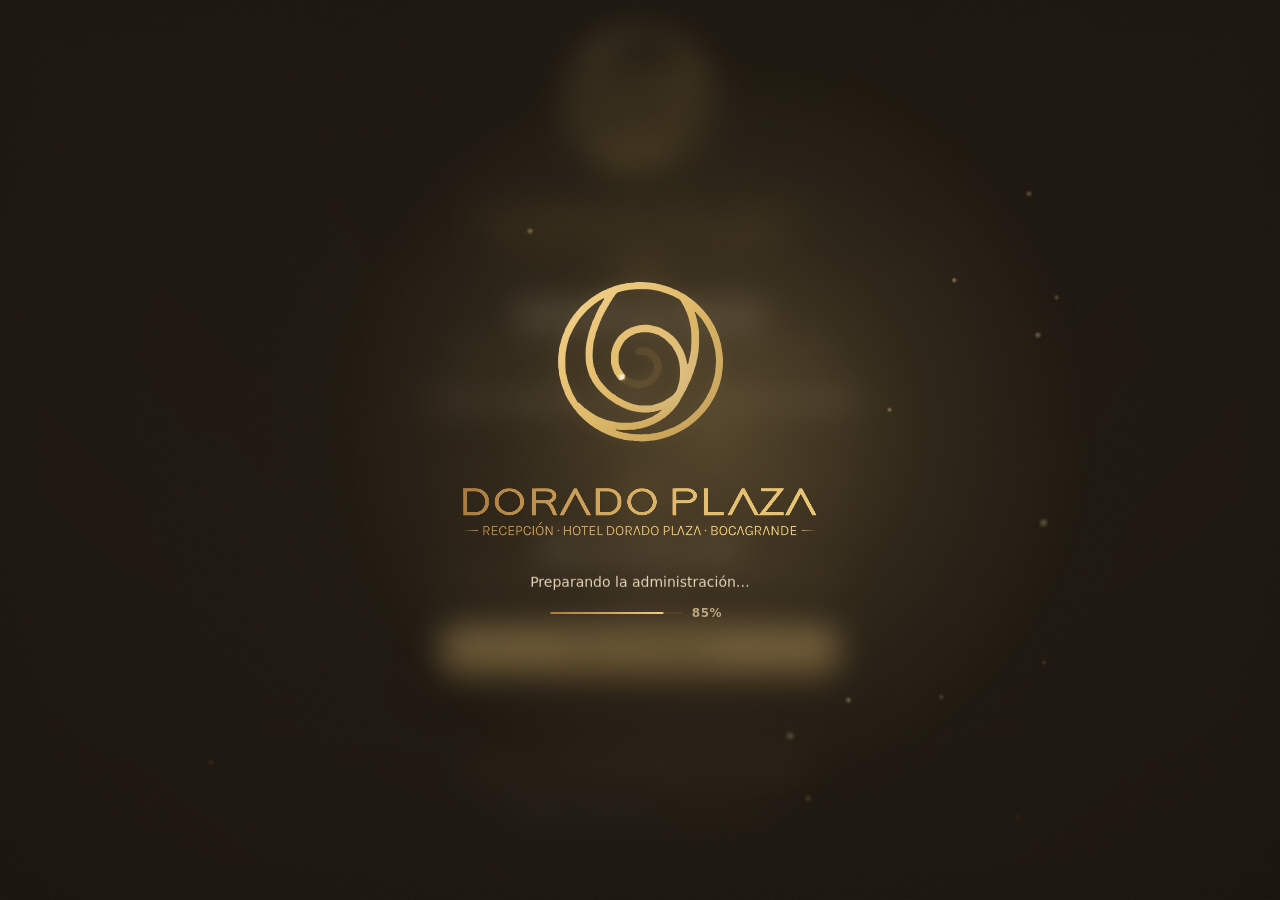
==== sitio/admin/index.html @ 6a0c52fe "v1.21: Administración en página aparte (/admin) y «por día» en el Historial y en «Quién hizo qué» Co" ====
<!DOCTYPE html>
<!-- =====================================================================
     EDITADOR DE RESERVAS DP · ADMINISTRACIÓN (v1.21)
     admin/index.html — página aparte SOLO para el administrador:
     https://editador-reservas-doradoplaza-bg.pages.dev/admin

     Qué es (JX, 21 nov 2026): «ese acceso admin (solo el mío) agregarlo
     mejor aparte de la web como …/admin… solamente esta partecita y más
     nada… una web index aparte, carpeta admin y todo». Aquí quedó lo que
     antes era la sección «Administración» de la web principal:
       · Usuarios (crear, nombre, contraseña nueva, ver contraseña,
         permisos, activar / desactivar).
       · Quién hizo qué, POR DÍA (v1.21): hoy abierto; los días anteriores
         cerrados con «Historial del sábado 21/11/2026».
     Usa la MISMA nube (/api/…) y la MISMA sesión que la web principal
     (si ya entraste allá, aquí entras solo; y al revés). Mismo diseño:
     ../css/estilos.css. Lo que se mueve: admin.js (en esta carpeta).

     Las rutas son «../css», «../img», «../admin/admin.js»: así funciona
     igual en /admin y en /admin/ (y abriendo el archivo con doble clic).
     PRIVADA A PROPÓSITO, igual que la web principal (noindex, sin SEO).
     ===================================================================== -->
<html lang="es" data-tema="claro">
<head>
  <meta charset="utf-8">
  <meta name="viewport" content="width=device-width, initial-scale=1, viewport-fit=cover">
  <title>Administración · Editador de reservas DP</title>
  <!-- privada: que ningún buscador la guarde ni la muestre -->
  <meta name="robots" content="noindex, nofollow, noarchive, nosnippet, noimageindex">
  <!-- que el enlace de esta página no viaje a otros sitios -->
  <meta name="referrer" content="no-referrer">
  <meta name="theme-color" content="#FBF8F1">
  <meta name="format-detection" content="telephone=no">
  <link rel="icon" href="../img/favicon-dorado-plaza.svg" type="image/svg+xml">
  <link rel="icon" href="../img/favicon-32.png" sizes="32x32" type="image/png">
  <link rel="apple-touch-icon" href="../img/apple-touch-icon.png">
  <link rel="preload" href="../css/fuentes/karla-regular-latin.woff2" as="font" type="font/woff2" crossorigin>
  <link rel="stylesheet" href="../css/cargador-dorado.min.css">
  <link rel="stylesheet" href="../css/estilos.css">
  <!-- tema claro/oscuro antes de pintar (el mismo de la web principal) -->
  <script src="../js/tema.js"></script>
</head>
<body>
  <!-- Pantalla de carga «Trazo de oro»: la misma de la web principal (2,5 s parejos). -->
  <script>try { window.sessionStorage.removeItem('dorado-loader:continuar'); } catch (e) { /* almacenamiento bloqueado */ }</script>
  <script src="../js/cargador-dorado.min.js" data-fondo="vidrio" data-auto="inicio" data-inicio="siempre" data-minimo="1500" data-salida="rapida"
          data-etiqueta="Administración"
          data-mensajes="Preparando la administración…|Un momento…"></script>
  <!-- el % sube parejo hasta 95 % mientras carga; admin.js lo lleva a 100 % a los 2,5 s y la pantalla se va -->
  <script>if (window.DoradoLoader) { (function (L, t0) { document.documentElement.setAttribute('data-carga', String(t0));
    L.progreso(100); L.progreso(0);   // 100 y luego 0 = el cargador reinicia su % en 0
    window.rampaCargaInicio = setInterval(function () { var p = Math.min(95, (Date.now() - t0) / 25); L.progreso(p); if (p >= 95) { clearInterval(window.rampaCargaInicio); } }, 40);
  })(window.DoradoLoader, Date.now()); }</script>

  <a class="saltar" href="#usuarios">Ir a los usuarios</a>

  <!-- ===========================================================
       ENCABEZADO: logo, versión (la MISMA de la web principal), título y botones
       (mi cuenta, tema, volver al editador). Depende de: .encabezado en estilos.css
       =========================================================== -->
  <header class="encabezado">
    <img class="encabezado__logo" src="../img/logo-dorado-plaza-recepcion-bocagrande.webp" width="1200" height="878"
         alt="Dorado Plaza · Recepción · Hotel Dorado Plaza · Bocagrande" fetchpriority="high">
    <!-- VERSIÓN (zona editable): la misma que en ../index.html. Solo el número con «v» minúscula. -->
    <p class="encabezado__version"><span class="solo-lector">Versión </span><span class="encabezado__version-num">v1.21</span></p>
    <h1 class="encabezado__titulo">Administración</h1>
    <p class="encabezado__sub">Editador de reservas DP · solo para el administrador</p>

    <div class="ajustes-rapidos">
      <button type="button" class="boton-mini cuenta-boton" id="btn-cuenta" hidden aria-haspopup="dialog">
        <svg viewBox="0 0 24 24" aria-hidden="true"><circle cx="12" cy="8.5" r="3.6" fill="none" stroke="currentColor" stroke-width="1.7"/><path d="M4.8 19.5c1.2-3.3 3.9-5 7.2-5s6 1.7 7.2 5" fill="none" stroke="currentColor" stroke-width="1.7" stroke-linecap="round"/></svg>
        <span id="cuenta-texto">Cuenta</span>
      </button>
      <button type="button" class="boton-mini" id="btn-tema" aria-label="Cambiar tema">
        <svg viewBox="0 0 24 24" aria-hidden="true"><path d="M20 14.5A8 8 0 0 1 9.5 4a8 8 0 1 0 10.5 10.5z" fill="none" stroke="currentColor" stroke-width="1.7" stroke-linejoin="round"/></svg>
        <span id="btn-tema-texto">Tema: automático</span>
      </button>
      <a class="boton-mini" href="../">
        <svg viewBox="0 0 24 24" aria-hidden="true"><path d="M14.5 6l-6 6 6 6" fill="none" stroke="currentColor" stroke-width="1.8" stroke-linecap="round" stroke-linejoin="round"/></svg>
        Volver al editador
      </a>
    </div>
  </header>

  <main id="contenido">

    <!-- ===========================================================
         ENTRAR: la misma puerta de la web principal (nombre y contraseña).
         Depende de: «Entrar y salir» en admin.js; functions/api/[[ruta]].js
         =========================================================== -->
    <section class="seccion entrar" id="entrar" aria-labelledby="entrar-titulo" hidden>
      <form class="tarjeta entrar__caja" id="form-entrar" novalidate>
        <span class="entrar__icono" aria-hidden="true"><svg viewBox="0 0 24 24"><rect x="5" y="10.5" width="14" height="9.5" rx="2" fill="none" stroke="currentColor" stroke-width="1.6"/><path d="M8.2 10.5V8a3.8 3.8 0 0 1 7.6 0v2.5" fill="none" stroke="currentColor" stroke-width="1.6" stroke-linecap="round"/><path d="M12 14.2v2.4" fill="none" stroke="currentColor" stroke-width="1.6" stroke-linecap="round"/></svg></span>
        <h2 class="entrar__titulo" id="entrar-titulo">Entrar</h2>
        <p class="nota entrar__sub" id="entrar-sub">Solo para el administrador.</p>
        <p class="aviso-caja" id="entrar-primera" hidden>Primera vez: escribe tu <strong>nombre y apellido</strong> y la <strong>clave inicial</strong> que pusiste en Cloudflare. Quedarás como <strong>administrador</strong> y luego pondrás tu propia contraseña.</p>
        <label class="campo" for="e-usuario">
          <span class="campo__etiqueta">Nombre y apellido</span>
          <input type="text" id="e-usuario" autocomplete="username" autocapitalize="words" spellcheck="false" maxlength="40" placeholder="Ej.: Jampier Estrada" required>
        </label>
        <div class="campo">
          <label class="campo__etiqueta" for="e-clave">Contraseña</label>
          <span class="campo-clave">
            <input type="password" id="e-clave" autocomplete="current-password" maxlength="100" required>
            <button type="button" class="campo-clave__ojo" data-ojo="e-clave" aria-label="Mostrar la contraseña" aria-pressed="false">
              <svg viewBox="0 0 24 24" aria-hidden="true"><path d="M2.5 12S6 5.5 12 5.5 21.5 12 21.5 12 18 18.5 12 18.5 2.5 12 2.5 12z" fill="none" stroke="currentColor" stroke-width="1.6" stroke-linejoin="round"/><circle cx="12" cy="12" r="3" fill="none" stroke="currentColor" stroke-width="1.6"/></svg>
            </button>
          </span>
        </div>
        <p class="nota entrar__mayus" id="e-mayus" hidden>Ojo: tienes las MAYÚSCULAS activadas.</p>
        <p class="campo__error" id="e-error" role="alert" hidden></p>
        <button type="submit" class="boton boton--primario entrar__boton" id="e-entrar">Entrar</button>
        <details class="entrar__ayuda">
          <summary>¿Olvidaste tu contraseña?</summary>
          <p>Usa el rescate de Cloudflare (<strong>RESCATE_ADMIN</strong> y <strong>CLAVE_INICIAL</strong>): los pasos están en el README.</p>
        </details>
        <p class="entrar__volver"><a class="enlace" href="../">Volver al editador</a></p>
      </form>
    </section>

    <!-- SOLO EL ADMINISTRADOR: alguien de recepción (o la Líder) abrió /admin con su sesión. Nada de esta página se le muestra. -->
    <section class="seccion entrar" id="sin-acceso" aria-labelledby="sin-acceso-titulo" hidden>
      <div class="tarjeta entrar__caja">
        <span class="entrar__icono" aria-hidden="true"><svg viewBox="0 0 24 24"><rect x="5" y="10.5" width="14" height="9.5" rx="2" fill="none" stroke="currentColor" stroke-width="1.6"/><path d="M8.2 10.5V8a3.8 3.8 0 0 1 7.6 0v2.5" fill="none" stroke="currentColor" stroke-width="1.6" stroke-linecap="round"/></svg></span>
        <h2 class="entrar__titulo" id="sin-acceso-titulo">Solo para el administrador</h2>
        <p class="nota sin-acceso__texto" id="sin-acceso-texto">Esta parte es solo para el administrador.</p>
        <div class="sin-acceso__botones">
          <a class="boton boton--primario" href="../">Ir al editador</a>
          <button type="button" class="boton boton--secundario" id="btn-salir-sin-acceso">Salir de este equipo</button>
        </div>
      </div>
    </section>

    <!-- SIN NUBE: la administración solo funciona en la dirección publicada (ahí está la base de datos). -->
    <section class="seccion entrar" id="sin-nube" aria-labelledby="sin-nube-titulo" hidden>
      <div class="tarjeta entrar__caja">
        <span class="entrar__icono" aria-hidden="true"><svg viewBox="0 0 24 24"><path d="M7 18.5h10.5a4 4 0 0 0 .6-7.95A5.5 5.5 0 0 0 7.6 9.1 4.7 4.7 0 0 0 7 18.5z" fill="none" stroke="currentColor" stroke-width="1.6" stroke-linejoin="round"/></svg></span>
        <h2 class="entrar__titulo" id="sin-nube-titulo">Aquí no hay nube</h2>
        <p class="nota sin-acceso__texto" id="sin-nube-texto">La administración funciona en la dirección publicada del editador.</p>
        <div class="sin-acceso__botones">
          <a class="boton boton--primario" href="../">Volver al editador</a>
        </div>
      </div>
    </section>

    <!-- ===========================================================
         USUARIOS (solo el admin): crear, nombre, ver contraseña, contraseña nueva,
         permisos (Recepción / Líder de Recepción / Administrador), activar y desactivar.
         Depende de: «Usuarios» en admin.js; /api/usuarios
         =========================================================== -->
    <section class="seccion" id="usuarios" aria-labelledby="usuarios-titulo" hidden>
      <h2 class="seccion__titulo" id="usuarios-titulo">Usuarios</h2>
      <div class="tarjeta admin__bloque">
        <div class="admin__cabeza">
          <h3 class="subtitulo">Usuarios de recepción</h3>
          <button type="button" class="boton boton--secundario boton--chico" id="btn-nuevo-usuario">+ Nuevo usuario</button>
        </div>
        <p class="nota">Cada uno entra con su nombre y apellido. Si alguien se va, desactívalo: no podrá entrar y lo demás sigue igual.</p>
        <ul class="usuarios" id="lista-usuarios"></ul>
      </div>
    </section>

    <!-- ===========================================================
         QUIÉN HIZO QUÉ, POR DÍA (v1.21, solo el admin): un bloque por día con actividad.
         Hoy (o el día más reciente) abierto; los demás cerrados («Historial del viernes 20/11/2026»)
         y al tocarlos se abren (lo de ese día se trae de la nube en ese momento).
         Depende de: «Quién hizo qué» en admin.js; .dias / .dia en estilos.css; /api/actividad/dias y /dia/…
         =========================================================== -->
    <section class="seccion" id="actividad" aria-labelledby="actividad-titulo" hidden>
      <h2 class="seccion__titulo" id="actividad-titulo">Quién hizo qué</h2>
      <div class="actividad-cabeza">
        <p class="nota" id="actividad-nota">Entradas, Excel subidos, correcciones, impresiones y PDF de los últimos 30 días.</p>
        <button type="button" class="boton boton--secundario boton--chico" id="btn-actualizar-actividad">Actualizar</button>
      </div>
      <p class="nota" id="actividad-vacia" hidden>Todavía no hay actividad.</p>
      <div class="dias" id="actividad-dias"></div>
    </section>
  </main>

  <!-- PIE: el mismo de la web principal (crédito con el formato exacto de JX). -->
  <footer class="pie">
    <p class="pie__nota">Herramienta interna de recepción. Lo de la nube se borra solo a los 30 días (los usuarios no se borran).</p>
    <p class="footer-dev">
      <span class="footer-dev-txt">Diseño y desarrollo:</span>
      <span class="footer-dev-jx">JX</span>
      <span class="footer-dev-co">Enterprise</span>
    </p>
  </footer>

  <!-- ===========================================================
       DIÁLOGO: MI CUENTA (quién entró, cambiar mi contraseña, salir).
       La primera vez del admin (entró con la CLAVE_INICIAL) se abre sola y le pide poner la suya.
       =========================================================== -->
  <dialog class="dialogo" id="dlg-cuenta" aria-labelledby="cuenta-titulo">
    <div class="dialogo__caja">
      <h2 class="dialogo__titulo" id="cuenta-titulo" tabindex="-1">Mi cuenta</h2>
      <p class="nota" id="cuenta-quien"></p>
      <form class="cuenta__clave" id="form-clave" novalidate>
        <h3 class="subtitulo" id="clave-titulo">Cambiar mi contraseña</h3>
        <p class="aviso-caja" id="clave-obligada" hidden>Es tu primera entrada como administrador: pon tu propia contraseña para seguir. Desde ahora la CLAVE_INICIAL ya no sirve para entrar.</p>
        <label class="campo" for="c-actual">
          <span class="campo__etiqueta">Contraseña actual</span>
          <input type="password" id="c-actual" autocomplete="current-password" maxlength="100">
        </label>
        <div class="campo">
          <label class="campo__etiqueta" for="c-nueva">Contraseña nueva <small class="nota">(8 o más letras o números)</small></label>
          <span class="campo-clave">
            <input type="password" id="c-nueva" autocomplete="new-password" maxlength="100">
            <button type="button" class="campo-clave__ojo" data-ojo="c-nueva" aria-label="Mostrar la contraseña" aria-pressed="false">
              <svg viewBox="0 0 24 24" aria-hidden="true"><path d="M2.5 12S6 5.5 12 5.5 21.5 12 21.5 12 18 18.5 12 18.5 2.5 12 2.5 12z" fill="none" stroke="currentColor" stroke-width="1.6" stroke-linejoin="round"/><circle cx="12" cy="12" r="3" fill="none" stroke="currentColor" stroke-width="1.6"/></svg>
            </button>
          </span>
        </div>
        <p class="campo__error" id="c-error" role="alert" hidden></p>
        <button type="submit" class="boton boton--secundario cuenta__boton" id="btn-cambiar-clave">Cambiar contraseña</button>
      </form>
      <div class="dialogo__extra" id="cuenta-extra">
        <button type="button" class="enlace" id="btn-cerrar-cuenta">Cerrar</button>
        <button type="button" class="enlace enlace--peligro" id="btn-salir">Salir de este equipo</button>
      </div>
    </div>
  </dialog>

  <!-- DIÁLOGO: USUARIO NUEVO, NOMBRE, PERMISOS O CONTRASEÑA NUEVA -->
  <dialog class="dialogo" id="dlg-usuario" aria-labelledby="u-titulo">
    <form class="dialogo__caja" id="form-usuario" novalidate>
      <h2 class="dialogo__titulo" id="u-titulo" tabindex="-1">Nuevo usuario</h2>
      <p class="nota dialogo__origen" id="u-ayuda">La persona entra con su nombre y apellido y la contraseña que escribas aquí. Entrégasela en persona.</p>
      <div id="u-datos">
        <label class="campo" for="u-nombre">
          <span class="campo__etiqueta">Nombre y apellido <small class="nota">(con esto entra y así sale en la hoja)</small></span>
          <input type="text" id="u-nombre" maxlength="40" autocomplete="off" autocapitalize="words" placeholder="Ej.: Jampier Estrada">
        </label>
        <label class="campo" for="u-rol">
          <span class="campo__etiqueta">Permisos</span>
          <span class="selector"><select id="u-rol">
            <option value="recepcion">Recepción (sube, corrige, imprime; ve solo lo suyo)</option>
            <option value="lider">Líder de Recepción (además ve los listados de todos)</option>
            <option value="admin">Administrador (todo: usuarios, «Quién hizo qué», borrar y ajustes)</option>
          </select></span>
        </label>
      </div>
      <div class="campo">
        <label class="campo__etiqueta" for="u-clave">Contraseña <small class="nota">(8 o más letras o números; la escribes tú)</small></label>
        <span class="campo-clave">
          <input type="text" id="u-clave" maxlength="100" autocomplete="off" spellcheck="false" placeholder="Escribe la contraseña">
          <button type="button" class="campo-clave__ojo campo-clave__azar" id="u-azar" aria-label="Inventar una contraseña al azar">
            <svg viewBox="0 0 24 24" aria-hidden="true"><path d="M4 7h11M4 17h11M15 4l3 3-3 3M15 14l3 3-3 3" fill="none" stroke="currentColor" stroke-width="1.6" stroke-linecap="round" stroke-linejoin="round"/></svg>
          </button>
        </span>
      </div>
      <p class="campo__error" id="u-error" role="alert" hidden></p>
      <div class="dialogo__botones">
        <button type="submit" class="boton boton--primario" id="u-guardar">Crear usuario</button>
        <button type="button" class="boton boton--secundario" id="u-cancelar">Cancelar</button>
      </div>
    </form>
  </dialog>

  <!-- VENTANITA «VER CONTRASEÑA» (v1.20): primero pide TU contraseña; luego la muestra la ventanita de resultado (que no se cierra sola). -->
  <dialog class="dialogo" id="dlg-ver" aria-labelledby="ver-titulo" aria-describedby="ver-ayuda">
    <form class="dialogo__caja" id="form-ver" novalidate>
      <h2 class="dialogo__titulo" id="ver-titulo">Ver contraseña</h2>
      <p class="nota dialogo__origen" id="ver-ayuda">Escribe tu contraseña para verla.</p>
      <div class="campo">
        <label class="campo__etiqueta" for="v-clave">Tu contraseña</label>
        <span class="campo-clave">
          <input type="password" id="v-clave" autocomplete="current-password" maxlength="100">
          <button type="button" class="campo-clave__ojo" data-ojo="v-clave" aria-label="Mostrar la contraseña" aria-pressed="false">
            <svg viewBox="0 0 24 24" aria-hidden="true"><path d="M2.5 12S6 5.5 12 5.5 21.5 12 21.5 12 18 18.5 12 18.5 2.5 12 2.5 12z" fill="none" stroke="currentColor" stroke-width="1.6" stroke-linejoin="round"/><circle cx="12" cy="12" r="3" fill="none" stroke="currentColor" stroke-width="1.6"/></svg>
          </button>
        </span>
      </div>
      <p class="campo__error" id="v-error" role="alert" hidden></p>
      <div class="dialogo__botones">
        <button type="submit" class="boton boton--primario" id="v-si">Ver</button>
        <button type="button" class="boton boton--secundario" id="v-no">Cancelar</button>
      </div>
    </form>
  </dialog>

  <!-- VENTANITA DE PREGUNTA (basurita roja / puerta): desactivar un usuario y salir. Igual a la de la web principal. -->
  <dialog class="dialogo resultado" id="dlg-pregunta" data-tipo="eliminar" aria-labelledby="preg-titulo" aria-describedby="preg-texto">
    <div class="dialogo__caja resultado__caja">
      <svg class="resultado__icono" viewBox="0 0 52 52" aria-hidden="true">
        <circle class="resultado__fondo" cx="26" cy="26" r="24"/>
        <circle class="resultado__circulo" cx="26" cy="26" r="24" fill="none"/>
        <path class="pregunta__basura" d="M16 19.5h20M23.5 24v8M28.5 24v8M18.5 19.5l1.4 14.5h12.2l1.4-14.5M22 19.5v-3.5h8v3.5"/>
        <path class="pregunta__puerta" d="M25 16.5h-7.5v19H25M28.5 20.5l5.5 5.5-5.5 5.5M34 26H22.5"/>
      </svg>
      <h2 class="dialogo__titulo resultado__titulo" id="preg-titulo">¿Eliminar?</h2>
      <p class="dialogo__texto resultado__texto" id="preg-texto"></p>
      <div class="dialogo__botones">
        <button type="button" class="boton boton--peligro" id="preg-si">Sí, eliminar</button>
        <button type="button" class="boton boton--secundario" id="preg-no">Cancelar</button>
      </div>
    </div>
  </dialog>

  <!-- VENTANITA «¿SIGUES AHÍ?»: 1 minuto antes de cerrar la sesión por 30 min sin usar (igual a la web principal). -->
  <dialog class="dialogo resultado" id="dlg-sigues" data-tipo="salir" aria-labelledby="sig-titulo" aria-describedby="sig-texto">
    <div class="dialogo__caja resultado__caja">
      <svg class="resultado__icono" viewBox="0 0 52 52" aria-hidden="true">
        <circle class="resultado__fondo" cx="26" cy="26" r="24"/>
        <circle class="resultado__circulo" cx="26" cy="26" r="24" fill="none"/>
        <path class="pregunta__puerta" d="M25 16.5h-7.5v19H25M28.5 20.5l5.5 5.5-5.5 5.5M34 26H22.5"/>
      </svg>
      <h2 class="dialogo__titulo resultado__titulo" id="sig-titulo">¿Sigues ahí?</h2>
      <p class="dialogo__texto resultado__texto" id="sig-texto">Por seguridad, tu sesión se cierra sola en <strong id="sig-seg">60</strong> segundos si no tocas nada.</p>
      <div class="dialogo__botones">
        <button type="button" class="boton boton--primario" id="sig-si">Sí, sigo aquí</button>
        <button type="button" class="boton boton--secundario" id="sig-salir">Salir ahora</button>
      </div>
    </div>
  </dialog>

  <!-- VENTANITA DE RESULTADO (✓ verde, ✗ roja o puerta dorada). Igual a la de la web principal. -->
  <dialog class="dialogo resultado" id="dlg-resultado" data-tipo="ok" aria-labelledby="res-titulo" aria-describedby="res-texto">
    <div class="dialogo__caja resultado__caja">
      <svg class="resultado__icono" viewBox="0 0 52 52" aria-hidden="true">
        <circle class="resultado__fondo" cx="26" cy="26" r="24"/>
        <circle class="resultado__circulo" cx="26" cy="26" r="24" fill="none"/>
        <path class="resultado__ok" fill="none" d="M15.5 27.2l7 7L37 19.5"/>
        <path class="resultado__x" fill="none" d="M18.5 18.5l15 15M33.5 18.5l-15 15"/>
        <path class="pregunta__puerta" d="M25 16.5h-7.5v19H25M28.5 20.5l5.5 5.5-5.5 5.5M34 26H22.5"/>
      </svg>
      <h2 class="dialogo__titulo resultado__titulo" id="res-titulo">¡Listo!</h2>
      <p class="dialogo__texto resultado__texto" id="res-texto"></p>
      <div class="dialogo__botones">
        <button type="button" class="boton boton--primario" id="res-ok">Entendido</button>
      </div>
    </div>
  </dialog>

  <!-- DIÁLOGO: CONFIRMAR (activar otra vez a un usuario: no borra nada). -->
  <dialog class="dialogo" id="dlg-confirmar" aria-labelledby="conf-texto">
    <div class="dialogo__caja">
      <p class="dialogo__texto" id="conf-texto"></p>
      <div class="dialogo__botones">
        <button type="button" class="boton boton--primario" id="conf-si">Sí</button>
        <button type="button" class="boton boton--secundario" id="conf-no">Cancelar</button>
      </div>
    </div>
  </dialog>

  <!-- Aviso flotante y «Deshacer» (10 s después de desactivar a alguien) -->
  <div class="aviso" id="aviso" role="status" aria-live="polite" hidden></div>
  <div class="aviso aviso--deshacer" id="deshacer" hidden>
    <span id="deshacer-texto" role="status" aria-live="polite"></span>
    <button type="button" class="aviso__boton" id="deshacer-btn">Deshacer</button>
  </div>

  <script src="../admin/admin.js" defer></script>
</body>
</html>
---- sitio/css/cargador-dorado.min.css ----
/*!
 * ==================================================================
 *  DORADO PLAZA · Pantalla de carga «Trazo de oro» · v2.1
 *  Estilos del cargador · Manual de turnos · Recepción · Hotel Dorado Plaza Bocagrande.
 *  Todo va con el prefijo .dpl- para no chocar con otros estilos.
 *  v2.1: fondo de «vidrio esmerilado» (.dpl--vidrio): la página se ve
 *  detrás, desenfocada, con un velo marfil muy suave.
 * ==================================================================
 */.dpl{--dpl-marfil:#FBF8F1;--dpl-marfil-borde:#F1E9D8;--dpl-oro:#D9B266;--dpl-oro-claro:#EFCB80;--dpl-bronce:#A87B3F;--dpl-texto:#6B5228;--dpl-texto-suave:#8A6D3B;--dpl-s:clamp(132px, 9vmin + 96px, 184px);--dpl-grano:url("data:image/svg+xml,%3Csvg xmlns='http://www.w3.org/2000/svg' width='180' height='180'%3E%3Cfilter id='g'%3E%3CfeTurbulence type='fractalNoise' baseFrequency='.8' numOctaves='2' stitchTiles='stitch'/%3E%3CfeColorMatrix values='0 0 0 0 .5 0 0 0 0 .4 0 0 0 0 .25 0 0 0 .075 0'/%3E%3C/filter%3E%3Crect width='100%25' height='100%25' filter='url(%23g)'/%3E%3C/svg%3E")}.dpl{position:fixed;inset:0;z-index:2147483000;display:grid;place-items:center;overflow:hidden;font-family:system-ui,-apple-system,"Segoe UI",Roboto,"Helvetica Neue",Arial,sans-serif;color:var(--dpl-texto);-webkit-font-smoothing:antialiased;-webkit-tap-highlight-color:transparent;-webkit-user-select:none;user-select:none;cursor:progress;pointer-events:auto;contain:layout paint style}.dpl[hidden]{display:none!important}.dpl,.dpl *{line-height:1.4;letter-spacing:normal;text-transform:none;text-shadow:none}.dpl p{margin:0;padding:0}.dpl .dpl-emblema>.dpl-ondas,.dpl .dpl-emblema>svg,.dpl svg.dpl-marca{overflow:visible}.dpl.dpl--saliendo{pointer-events:none;cursor:auto}.dpl *,.dpl ::after,.dpl ::before{box-sizing:border-box}.dpl-panel{position:absolute;top:0;bottom:0;width:calc(50% + 1px);will-change:transform}.dpl-panel--izq{left:0;background:var(--dpl-grano) 0 0/180px 180px,radial-gradient(130vmax 110vmax at calc(100% - 1px) 50%,var(--dpl-marfil) 0,#f8f3e8 42%,var(--dpl-marfil-borde) 100%)}.dpl-panel--der{right:0;background:var(--dpl-grano) 0 0/180px 180px,radial-gradient(130vmax 110vmax at 1px 50%,var(--dpl-marfil) 0,#f8f3e8 42%,var(--dpl-marfil-borde) 100%)}.dpl-panel::after{content:"";position:absolute;top:0;bottom:0;width:1px;background:linear-gradient(180deg,rgba(201,161,90,0) 0,rgba(201,161,90,.85) 50%,rgba(201,161,90,0) 100%);opacity:var(--dpl-hilo, 0)}.dpl-panel--izq::after{right:1px}.dpl-panel--der::after{left:0}.dpl-vidrio{position:absolute;inset:0;display:none;background:var(--dpl-grano) 0 0/180px 180px,radial-gradient(120vmax 100vmax at 50% 46%,rgba(251,248,241,.95) 0,rgba(248,243,232,.96) 48%,rgba(241,233,216,.97) 100%);will-change:opacity}.dpl.dpl--vidrio{contain:none}.dpl--vidrio .dpl-panel{display:none}.dpl--vidrio .dpl-vidrio{display:block}@supports ((-webkit-backdrop-filter:blur(1px)) or (backdrop-filter:blur(1px))){.dpl--vidrio .dpl-vidrio{background:var(--dpl-grano) 0 0/180px 180px,radial-gradient(120vmax 100vmax at 50% 46%,rgba(251,248,241,.52) 0,rgba(248,243,232,.58) 48%,rgba(241,233,216,.68) 100%);-webkit-backdrop-filter:blur(16px) saturate(1.12);backdrop-filter:blur(16px) saturate(1.12)}}.dpl-luz{position:absolute;left:0;top:0;width:86vmin;height:86vmin;margin:-43vmin 0 0 -43vmin;border-radius:50%;background:radial-gradient(closest-side,rgba(233,196,118,.26),rgba(233,196,118,.08) 55%,rgba(233,196,118,0));pointer-events:none;will-change:transform,opacity}.dpl-polvo{position:absolute;inset:0;pointer-events:none}.dpl-polvo span{position:absolute;left:0;top:0;width:9px;height:9px;margin:-4.5px 0 0 -4.5px;border-radius:50%;background:radial-gradient(circle closest-side,rgba(255,244,212,.95) 0,rgba(233,196,120,.7) 34%,rgba(233,196,120,0) 100%);opacity:0;will-change:transform,opacity}.dpl-contenido{position:relative;display:flex;flex-direction:column;align-items:center;padding:24px 16px;will-change:transform,opacity}.dpl-emblema{position:relative;width:var(--dpl-s);aspect-ratio:183/177}.dpl .dpl-emblema>.dpl-ondas,.dpl .dpl-emblema>svg{position:absolute;inset:0;width:100%;height:100%;overflow:visible}.dpl-resplandor{filter:blur(calc(var(--dpl-s) * .045));opacity:0;will-change:opacity}.dpl-ondas span{position:absolute;left:50%;top:50%;width:104%;height:104%;margin:-52% 0 0 -52%;border-radius:50%;border:1px solid rgba(201,161,90,.55);opacity:0;will-change:transform,opacity}.dpl .dpl-marca{display:block;width:max(calc(var(--dpl-s) * 2.02),min(340px,calc(100vw - 40px)));max-width:calc(100vw - 32px);height:auto;margin-top:calc(var(--dpl-s) * .22);overflow:visible}.dpl-l{will-change:transform,opacity}.dpl-linea{transform-box:fill-box}.dpl-linea--izq{transform-origin:100% 50%}.dpl-linea--der{transform-origin:0% 50%}.dpl-estado{display:flex;flex-direction:column;align-items:center;margin-top:calc(var(--dpl-s) * .2);min-height:52px}.dpl-mensaje{position:relative;width:min(86vw,420px);height:22px;margin:0;font-size:14px;line-height:22px;font-weight:500;letter-spacing:.015em;text-align:center}.dpl-mensaje span{position:absolute;left:0;right:0;top:0;white-space:nowrap;overflow:hidden;text-overflow:ellipsis;opacity:0;will-change:transform,opacity}.dpl-progreso{display:flex;align-items:center;gap:10px;margin-top:10px;opacity:0;will-change:opacity}.dpl-barra{position:relative;width:132px;height:2px;border-radius:2px;background:rgba(168,123,63,.16);overflow:hidden}.dpl-barra i{position:absolute;inset:0;border-radius:2px;background:linear-gradient(90deg,var(--dpl-bronce),var(--dpl-oro-claro));transform-origin:0 50%;transform:scaleX(0);will-change:transform}.dpl-pct{min-width:3.2em;font-size:12px;font-weight:600;letter-spacing:.04em;font-variant-numeric:tabular-nums;color:var(--dpl-texto-suave);text-align:left}.dpl-sr{position:absolute!important;width:1px;height:1px;padding:0;margin:-1px;overflow:hidden;clip:rect(0 0 0 0);white-space:nowrap;border:0}@media (max-width:480px){.dpl-mensaje{font-size:13px}.dpl-barra{width:112px}}@media (prefers-reduced-motion:reduce){.dpl-luz,.dpl-ondas,.dpl-polvo{display:none}}@media print{.dpl{display:none!important}}
---- sitio/css/estilos.css ----
/* =====================================================================
 *  LISTADO DE RESERVAS DP · RECEPCIÓN · HOTEL DORADO PLAZA BOCAGRANDE
 *  estilos.css — diseño de la página (el mismo sistema del Manual de
 *  turnos y del Web Check-in de Dorado Plaza: marfil, oro y bronce) +
 *  modo noche (oscuro cálido) + lo que sale por la impresora.
 *
 *  Primero el celular (desde 320 px) y luego tableta, computador y TV.
 *  Los colores salen SIEMPRE de las variables de la sección 1: no meter
 *  colores sueltos en el resto del archivo (así el modo noche funciona solo).
 *  Excepción: la HOJA (vista previa e impresión) siempre es papel blanco;
 *  sus colores están en js/hoja.js.
 *
 *  Índice: 1 variables, temas y letras · 2 base · 3 encabezado y ajustes ·
 *  4 secciones y tarjetas · 5 campos · 6 botones · 7 subir el Excel ·
 *  8 resumen, avisos y novedades · 9 lista de reservas · 10 hoja (vista
 *  previa) · 11 historial · 11b por día (v1.21) · 12 pie y crédito · 13 barra de acciones ·
 *  14 diálogos y aviso · 14b nube: entrar, cuenta y administración (v1.3; desde v1.21 en /admin) ·
 *  15 pantalla de carga en modo noche ·
 *  16 pantallas grandes · 17 accesibilidad y movimiento reducido ·
 *  18 IMPRESIÓN (solo sale la hoja)
 * ===================================================================== */

/* ---------- 1. Variables, temas y letras ----------
   Tema claro = el del check-in. Tema oscuro = «modo noche»
   (lo pone js/tema.js antes de pintar). */
:root {
  --fondo: #FBF8F1;
  --fondo-2: #F6EFE1;
  --fondo-borde: #F1E9D8;
  --superficie: #FFFDF8;          /* tarjetas */
  --superficie-2: #FBF6EA;        /* recuadros dentro de tarjetas */
  --campo: #FFFFFF;               /* fondo de los campos */
  --linea: #EFE4CD;
  --linea-2: #DCC9A3;
  --oro: #D9B266;
  --oro-claro: #EFCB80;
  --oro-palido: #F8EDD3;
  --bronce: #A87B3F;
  --texto: #6B5228;               /* textos generales (contraste AA) */
  --texto-fuerte: #3E2E14;        /* títulos y texto de botones dorados */
  --texto-suave: #7F6435;         /* ayudas y etiquetas pequeñas (≥ 4.5:1 sobre todos los fondos claros) */
  --tinta: #2E2414;               /* lo que escribe la persona */
  --error: #B03A2E;
  --error-fondo: #FCEEEA;
  --exito: #2F7A4A;
  --exito-fondo: #EAF5EE;
  --s-verde: #2F9E5B;             /* marcas: nueva / cambió / revisar */
  --s-amarillo: #D99A12;
  --s-rojo: #C8412F;
  --s-gris: #B4A281;
  --radio: 18px;
  --radio-campo: 12px;
  --sombra: 0 1px 2px rgba(107, 82, 40, .05), 0 10px 28px rgba(107, 82, 40, .07);
  --sombra-boton: 0 1px 0 rgba(255, 255, 255, .6) inset, 0 6px 16px rgba(168, 123, 63, .26);
  --sombra-papel: 0 2px 6px rgba(62, 46, 20, .10), 0 18px 44px rgba(62, 46, 20, .16);
  --velo-barra: rgba(251, 248, 241, .92);
  --boton-oro: linear-gradient(180deg, #F4D690 0%, #EFCB80 42%, #D9B266 100%);
  --boton-oro-borde: #C99C57;
  --karla: "Karla Dorado", "Karla", system-ui, sans-serif;
  --sistema: system-ui, -apple-system, "Segoe UI", Roboto, "Helvetica Neue", Arial, sans-serif;
  --grano: url("data:image/svg+xml,%3Csvg xmlns='http://www.w3.org/2000/svg' width='180' height='180'%3E%3Cfilter id='g'%3E%3CfeTurbulence type='fractalNoise' baseFrequency='.8' numOctaves='2' stitchTiles='stitch'/%3E%3CfeColorMatrix values='0 0 0 0 .5 0 0 0 0 .4 0 0 0 0 .25 0 0 0 .06 0'/%3E%3C/filter%3E%3Crect width='100%25' height='100%25' filter='url(%23g)'/%3E%3C/svg%3E");
  --abajo: env(safe-area-inset-bottom, 0px);
  --izq: env(safe-area-inset-left, 0px);   /* iPhone en horizontal: el «notch» queda a un lado */
  --der: env(safe-area-inset-right, 0px);
  --alto-acciones: 74px;          /* alto de la barra de acciones (sin el área segura) */
  color-scheme: light;
}

html[data-tema="oscuro"] {
  --fondo: #16120C;
  --fondo-2: #1B150E;
  --fondo-borde: #120E09;
  --superficie: #221A12;
  --superficie-2: #2A2117;
  --campo: #1A140D;
  --linea: #3A2E1F;
  --linea-2: #57452D;
  --oro: #D9B266;
  --oro-claro: #EFCB80;
  --oro-palido: rgba(217, 178, 102, .14);
  --bronce: #D2A660;
  --texto: #E3D3B6;
  --texto-fuerte: #F5E9D2;
  --texto-suave: #BCA57F;
  --tinta: #F7EEDD;
  --error: #F08A76;
  --error-fondo: rgba(240, 138, 118, .12);
  --exito: #6BD196;
  --exito-fondo: rgba(107, 209, 150, .12);
  --s-verde: #46C27A;
  --s-amarillo: #F2BE45;
  --s-rojo: #EC6650;
  --s-gris: #7D6A4E;
  --sombra: 0 1px 2px rgba(0, 0, 0, .3), 0 10px 26px rgba(0, 0, 0, .28);
  --sombra-boton: 0 1px 0 rgba(255, 255, 255, .25) inset, 0 6px 16px rgba(0, 0, 0, .35);
  --sombra-papel: 0 2px 6px rgba(0, 0, 0, .4), 0 18px 44px rgba(0, 0, 0, .45);
  --velo-barra: rgba(22, 18, 12, .92);
  --grano: url("data:image/svg+xml,%3Csvg xmlns='http://www.w3.org/2000/svg' width='180' height='180'%3E%3Cfilter id='g'%3E%3CfeTurbulence type='fractalNoise' baseFrequency='.8' numOctaves='2' stitchTiles='stitch'/%3E%3CfeColorMatrix values='0 0 0 0 .9 0 0 0 0 .8 0 0 0 0 .6 0 0 0 .035 0'/%3E%3C/filter%3E%3Crect width='100%25' height='100%25' filter='url(%23g)'/%3E%3C/svg%3E");
  color-scheme: dark;
}

/* Karla: títulos de sección (la letra pequeña del logo) */
@font-face {
  font-family: "Karla Dorado";
  src: url("fuentes/karla-regular-latin.woff2") format("woff2");
  font-weight: 400;
  font-style: normal;
  font-display: swap;
}
/* «Hoja Sans» = Arimo: SOLO para la hoja. Mide igual que la Helvetica del PDF,
   por eso la vista previa, la impresión y el PDF quedan idénticos. */
@font-face {
  font-family: "Hoja Sans";
  src: url("fuentes/arimo-regular-latin.woff2") format("woff2");
  font-weight: 400;
  font-style: normal;
  font-display: block;
}
@font-face {
  font-family: "Hoja Sans";
  src: url("fuentes/arimo-bold-latin.woff2") format("woff2");
  font-weight: 700;
  font-style: normal;
  font-display: block;
}

/* ---------- 2. Base ---------- */
*, *::before, *::after { box-sizing: border-box; }
html {
  -webkit-text-size-adjust: 100%; text-size-adjust: 100%;
  scroll-padding-top: 16px;
  scroll-padding-bottom: calc(var(--alto-acciones) + var(--abajo) + 20px);   /* que la barra de abajo no tape lo que se enfoca */
}
body {
  margin: 0;
  min-height: 100vh;
  font-family: var(--sistema);
  font-size: 16px;
  line-height: 1.5;
  color: var(--texto);
  background-color: var(--fondo);
  -webkit-font-smoothing: antialiased;
  -webkit-tap-highlight-color: transparent;
  padding-bottom: 18px;
  transition: background-color .3s, color .3s;
}
/* Fondo (degradado marfil + grano) en una capa FIJA detrás de todo. Antes era
   «background-attachment: fixed» en el body: en Android daba tirones al hacer
   scroll y en iPhone (que no lo soporta) el degradado se estiraba en páginas largas. */
body::before {
  content: ""; position: fixed; top: 0; right: 0; bottom: 0; left: 0; z-index: -1; pointer-events: none;
  background-image:
    var(--grano),
    radial-gradient(140vmax 120vmax at 50% 0%, var(--fondo) 0%, var(--fondo-2) 45%, var(--fondo-borde) 100%);
  background-size: 180px 180px, 100% 100%;
}
html.hay-hoja body { padding-bottom: calc(var(--alto-acciones) + var(--abajo) + 18px); }   /* deja ver el pie sobre la barra de acciones */
img, svg { display: block; max-width: 100%; }
button, input, select, textarea { font: inherit; color: inherit; }
button { cursor: pointer; }
[hidden] { display: none !important; }
a { color: var(--texto-fuerte); text-underline-offset: 2px; }
h1, h2, h3 { color: var(--texto-fuerte); margin: 0; line-height: 1.25; }
p { margin: 0; }
strong { color: var(--texto-fuerte); }

.saltar {
  position: absolute; left: 12px; top: -60px; z-index: 100;
  background: var(--texto-fuerte); color: var(--fondo); padding: 10px 14px; border-radius: 10px; text-decoration: none;
}
.saltar:focus { top: 12px; }
.solo-lector {
  position: absolute !important; width: 1px; height: 1px; padding: 0; margin: -1px;
  overflow: hidden; clip: rect(0 0 0 0); white-space: nowrap; border: 0;
}

/* ---------- 3. Encabezado y ajustes ---------- */
.encabezado {
  display: flex; flex-direction: column; align-items: center; text-align: center;
  padding: calc(24px + env(safe-area-inset-top, 0px)) calc(16px + var(--der)) 6px calc(16px + var(--izq));
}
.encabezado__logo { width: clamp(210px, 64vw, 290px); height: auto; }
/* Versión bajo el logo: pastilla discreta en dorado, SOLO el número (v1.4; la fecha y la hora van en CLAUDE.md) */
.encabezado__version {
  margin-top: 10px; padding: 2px 9px; border-radius: 999px;
  font-size: 11.5px;   /* v1.5: un poco más pequeña (JX: «se ve muy grande, pequeñala, pero no tanto») */ line-height: 1.5; letter-spacing: .02em; color: var(--texto-suave);
  background: var(--oro-palido); border: 1px solid var(--linea-2);
  font-variant-numeric: tabular-nums;
  max-width: 100%; text-wrap: balance;   /* plegable de 280 px: baja a 2 renglones parejos sin salirse */
}
.encabezado__version-num { font-weight: 800; color: var(--texto-fuerte); }   /* v1.3: en claro, el bronce no daba el contraste AA sobre la pastilla */
html[data-tema="oscuro"] .encabezado__version-num { color: var(--bronce); }
.encabezado__titulo { margin-top: 12px; font-size: clamp(23px, 6.4vw, 30px); letter-spacing: -.01em; }
.encabezado__sub { margin-top: 6px; font-size: 14.5px; color: var(--texto-suave); max-width: 30em; text-wrap: balance; }

.ajustes-rapidos {
  position: relative;                     /* el panel de «Más ajustes» se ubica respecto a esta fila */
  display: flex; flex-wrap: wrap; justify-content: center; align-items: flex-start; gap: 8px;
  margin-top: 16px; width: 100%; max-width: 560px;
}
.boton-mini {
  display: inline-flex; align-items: center; gap: 7px; min-height: 44px; padding: 0 14px;
  font-size: 14px; font-weight: 650; color: var(--texto-fuerte); text-decoration: none;
  background: var(--superficie); border: 1px solid var(--linea-2); border-radius: 999px; cursor: pointer;
}
.boton-mini svg { width: 18px; height: 18px; flex: none; }
.ajustes { position: static; }
.ajustes > summary { list-style: none; }
.ajustes > summary::-webkit-details-marker { display: none; }
.ajustes > summary::after { content: ""; width: 7px; height: 7px; margin-left: 2px; border-right: 2px solid currentColor; border-bottom: 2px solid currentColor; transform: rotate(45deg) translateY(-2px); }
.ajustes[open] > summary::after { transform: rotate(-135deg) translateY(-1px); }
/* Panel flotante centrado debajo de los botones: al abrirlo NO mueve «Tema» ni «Más ajustes»
   (antes el botón saltaba de lugar justo debajo del dedo). Se cierra tocando fuera o con Escape (app.js). */
.ajustes__panel {
  position: absolute; z-index: 40; top: calc(100% + 8px); left: 50%; transform: translateX(-50%);
  padding: 14px; text-align: left; width: 320px; max-width: calc(100vw - 24px);
  background: var(--superficie); border: 1px solid var(--linea); border-radius: 16px; box-shadow: var(--sombra);
}
.interruptor { display: flex; align-items: flex-start; gap: 10px; font-size: 14.5px; cursor: pointer; }
.interruptor input { width: 20px; height: 20px; margin: 2px 0 0; accent-color: var(--bronce); flex: none; }
.interruptor small { color: var(--texto-suave); }
.ajustes__otro { margin-top: 12px; }
.ajustes__nota { margin-top: 12px; font-size: 13px; }

/* ---------- 4. Secciones y tarjetas ---------- */
main { width: 100%; max-width: 760px; margin: 0 auto; padding: 0 calc(16px + var(--der)) 0 calc(16px + var(--izq)); }
.seccion { padding-top: 26px; }
.seccion__titulo {
  display: flex; align-items: center; gap: 12px; margin: 0 0 14px;
  font-family: var(--karla); font-weight: 400; font-size: 13.5px; letter-spacing: .2em; text-transform: uppercase;
  color: var(--texto-suave);
}
.seccion__titulo::before, .seccion__titulo::after {
  content: ""; flex: 1; height: 1px;
  background: linear-gradient(90deg, rgba(201, 161, 90, 0), rgba(201, 161, 90, .75));
}
.seccion__titulo::after { background: linear-gradient(90deg, rgba(212, 174, 102, .75), rgba(212, 174, 102, 0)); }
.seccion__ayuda { margin: -4px 2px 14px; font-size: 14.5px; text-align: center; text-wrap: balance; }
.tarjeta {
  background: var(--superficie); border: 1px solid var(--linea); border-radius: var(--radio);
  box-shadow: var(--sombra); padding: 16px;
}
.subtitulo { font-size: 16px; font-weight: 700; margin-bottom: 6px; }
.nota { font-size: 14px; color: var(--texto-suave); }

/* ---------- 5. Campos ---------- */
.campo { display: block; margin: 0 0 12px; min-width: 0; }
.campo__etiqueta { display: block; margin: 0 0 6px; font-size: 14px; font-weight: 650; color: var(--texto); }
input[type="text"], input[type="date"], select {
  display: block; width: 100%; min-width: 0;
  height: 50px; padding: 0 14px;
  font-size: 16px;                       /* 16 px: el iPhone no hace zoom al escribir */
  color: var(--tinta); background: var(--campo);
  border: 1px solid var(--linea-2); border-radius: var(--radio-campo);
  outline: none; -webkit-appearance: none; appearance: none;
  transition: border-color .15s, box-shadow .15s, background-color .3s;
}
input[type="date"] { line-height: 48px; }
input::placeholder { color: var(--texto-suave); opacity: .75; }
input:focus, select:focus { border-color: var(--oro); box-shadow: 0 0 0 4px rgba(217, 178, 102, .28); }
.selector { position: relative; display: block; }
.selector::after {
  content: ""; position: absolute; right: 15px; top: 50%; width: 8px; height: 8px; margin-top: -6px;
  border-right: 2px solid var(--texto-suave); border-bottom: 2px solid var(--texto-suave);
  transform: rotate(45deg); pointer-events: none;
}
.selector select { padding-right: 36px; }
.campo__error { margin: -4px 0 12px; font-size: 14px; font-weight: 600; color: var(--error); }
.fila { display: grid; gap: 0 10px; grid-template-columns: 1fr; }
.fila--2 { grid-template-columns: minmax(0, 1fr) 104px; }

/* ---------- 6. Botones ---------- */
.boton {
  display: inline-flex; align-items: center; justify-content: center; gap: 8px;
  min-height: 50px; padding: 0 18px; border-radius: 14px;
  font-size: 15.5px; font-weight: 700; text-decoration: none; text-align: center; line-height: 1.2;
  border: 1px solid transparent; cursor: pointer;
  transition: transform .1s, box-shadow .15s, background-color .15s, opacity .15s;
}
.boton svg { width: 20px; height: 20px; flex: none; }
.boton:active:not(:disabled) { transform: translateY(1px); }
.boton:disabled { opacity: .5; cursor: not-allowed; }
.boton--primario { color: #3E2E14; background: var(--boton-oro); border-color: var(--boton-oro-borde); box-shadow: var(--sombra-boton); }
.boton--secundario { color: var(--texto-fuerte); background: var(--superficie); border-color: var(--linea-2); }
.boton--suave { color: var(--texto-fuerte); background: transparent; border: 1.5px dashed var(--oro); }
.boton--chico { min-height: 40px; padding: 0 12px; font-size: 14px; border-radius: 12px; }
.enlace {
  display: inline; padding: 4px 2px; border: 0; background: none;
  font-size: 14px; font-weight: 700; color: var(--texto-fuerte);
  text-decoration: underline; text-underline-offset: 3px; text-decoration-color: var(--oro); cursor: pointer;
}
.enlace--peligro { color: var(--error); text-decoration-color: var(--error); }
/* botón rojo «Sí, eliminar» (v1.5, igual al del Manual de turnos): texto en el color del fondo
   (claro #B03A2E con marfil y noche #F08A76 con negro pasan 4.5:1) */
.boton--peligro, .boton--peligro:visited { color: var(--fondo); background: var(--error); border-color: var(--error); }
.boton:focus-visible, .boton-mini:focus-visible, .enlace:focus-visible, summary:focus-visible, .reserva:focus-visible,
#input-excel:focus-visible + .soltar__caja {
  outline: 3px solid rgba(201, 156, 87, .7); outline-offset: 2px;
}
.chip {
  display: inline-flex; align-items: center; gap: 5px; padding: 3px 9px; border-radius: 999px;
  font-size: 12.5px; font-weight: 650; line-height: 1.35; white-space: nowrap;
  color: var(--texto); background: var(--superficie-2); border: 1px solid var(--linea);
}
.chip--nueva { color: var(--exito); background: var(--exito-fondo); border-color: transparent; }
.chip--cambio { color: var(--texto-fuerte); background: var(--oro-palido); border-color: var(--linea-2); }
.chip--revisar { color: var(--error); background: var(--error-fondo); border-color: transparent; }
.chip--mano { color: var(--texto-suave); border-style: dashed; }

/* ---------- 7. Subir el Excel ---------- */
.soltar__caja {
  display: flex; flex-direction: column; align-items: center; justify-content: center; gap: 4px;
  min-height: 190px; padding: 22px 18px; text-align: center; cursor: pointer;
  background: var(--superficie); border: 2px dashed var(--oro); border-radius: var(--radio); box-shadow: var(--sombra);
  transition: background-color .15s, border-color .15s, transform .15s;
}
.soltar__icono { width: 46px; height: 46px; color: var(--bronce); margin-bottom: 6px; }
.soltar__titulo { font-size: 18px; font-weight: 750; color: var(--texto-fuerte); line-height: 1.25; }
.soltar__sub { font-size: 14.5px; }
.soltar__nota { margin-top: 8px; font-size: 13px; color: var(--texto-suave); max-width: 30em; text-wrap: balance; }
.soltar--encima .soltar__caja { background: var(--oro-palido); border-style: solid; transform: scale(1.01); }
/* al arrastrar un archivo sobre la página: velo con la instrucción (se puede soltar en cualquier parte) */
html.arrastrando body::after {
  content: "Suelta el Excel para armar la hoja"; position: fixed; inset: 12px; z-index: 60; pointer-events: none;
  display: flex; align-items: center; justify-content: center; padding: 24px; text-align: center;
  font-size: clamp(18px, 4.4vw, 26px); font-weight: 700; color: var(--texto-fuerte);
  background: var(--velo-barra); border: 2px dashed var(--oro); border-radius: 22px;
}
.subir__error {
  margin: 12px 0 0; padding: 11px 14px; border-radius: 12px; font-size: 14.5px;
  background: var(--error-fondo); border: 1px solid rgba(176, 58, 46, .35);   /* respaldo para navegadores viejos */
  border-color: color-mix(in srgb, var(--error) 35%, transparent);
}
.pasos { list-style: none; margin: 14px 0 0; padding: 0; display: grid; gap: 8px; font-size: 14.5px; }
.pasos li { display: flex; align-items: center; gap: 10px; }
.pasos span {
  flex: none; display: grid; place-items: center; width: 28px; height: 28px; border-radius: 50%;
  font-size: 13px; font-weight: 800; color: var(--texto-fuerte); background: var(--oro-palido); border: 1px solid var(--linea-2);
}
/* con un listado en pantalla: la zona se achica (queda como «subir otro») y los pasos se esconden */
html.hay-hoja .soltar__caja { min-height: 0; padding: 14px 16px; flex-direction: row; flex-wrap: wrap; gap: 4px 12px; text-align: left; justify-content: flex-start; }
html.hay-hoja .soltar__icono { width: 30px; height: 30px; margin: 0; }
html.hay-hoja .soltar__titulo { font-size: 16px; }
html.hay-hoja .soltar__sub, html.hay-hoja .soltar__nota, html.hay-hoja .pasos { display: none; }

/* ---------- 8. Resumen, avisos y novedades ---------- */
.resumen__totales { display: grid; grid-template-columns: 1fr 1fr; gap: 10px; text-align: center; }
.resumen__total { padding: 10px 6px 12px; border-radius: 14px; background: var(--superficie-2); border: 1px solid var(--linea); }
.resumen__total strong { display: block; font-size: 40px; line-height: 1.1; font-weight: 800; color: var(--bronce); font-variant-numeric: tabular-nums; }
.resumen__total span { font-size: 14px; font-weight: 650; color: var(--texto); }
.resumen__origen { margin: 12px 2px 0; word-break: break-word; }
.resumen__fecha { display: grid; grid-template-columns: minmax(0, 1fr) auto; align-items: end; gap: 10px; margin-top: 14px; padding-top: 14px; border-top: 1px solid var(--linea); }
.resumen__fecha .campo { margin: 0; }
.resumen__fecha-texto { margin: 8px 0 0; }
.resumen__fecha-texto:empty { display: none; }

.avisos { list-style: none; margin: 12px 0 0; padding: 0; display: grid; gap: 8px; }
.avisos:empty { display: none; }
.avisos li {
  padding: 11px 14px; font-size: 14.5px; border-radius: 12px;
  background: var(--superficie); border: 1px solid var(--linea); border-left: 4px solid var(--s-gris);
}
.avisos li[data-tipo="ojo"] { border-left-color: var(--s-amarillo); }
/* v1.9: el nombre equivocado del archivo, en rojo fuerte de peligro con su ícono (dentro del paréntesis) */
.aviso-nombre-malo { color: var(--error); font-weight: 800; white-space: normal; overflow-wrap: anywhere; }
.aviso-nombre-malo svg { display: inline-block; width: 1.05em; height: 1.05em; margin: 0 .22em 0 .08em; vertical-align: -.16em; }
.avisos li[data-tipo="bien"] { border-left-color: var(--s-verde); }
.avisos .enlace { margin-left: 4px; }
.avisos small { display: block; margin-top: 3px; font-size: 13px; color: var(--texto-suave); word-break: break-word; }

.novedades { margin-top: 12px; }
.novedades__chips { display: flex; flex-wrap: wrap; gap: 6px; margin: 8px 0 2px; }
.novedades__lista { list-style: none; margin: 10px 0 0; padding: 0; display: grid; gap: 6px; }
.novedades__lista:empty { display: none; }
.novedades__lista li {
  display: flex; flex-wrap: wrap; justify-content: space-between; align-items: center; gap: 6px 12px;
  padding: 9px 12px; font-size: 14.5px; border: 1px dashed var(--linea-2); border-radius: 12px;
}
.novedades__lista span { min-width: 0; word-break: break-word; }
#novedades-conservadas { margin-top: 10px; }

/* ---------- 9. Lista de reservas (lo que saldrá en la hoja) ---------- */
.reservas { list-style: none; margin: 0; padding: 0; display: grid; gap: 8px; }
/* v1.8: cada reserva = la tarjeta (botón para corregir) + la basurita roja afuerita, a la derecha */
.reservas > li { display: flex; align-items: center; gap: 8px; }
.reservas > li > .reserva { flex: 1 1 auto; min-width: 0; }
.reserva__borrar {
  flex: none; display: grid; place-items: center; width: 44px; height: 44px; padding: 0; border-radius: 14px; cursor: pointer;
  color: var(--error); background: var(--superficie); border: 1px solid var(--linea);
  transition: border-color .15s, background-color .15s;
}
.reserva__borrar svg { width: 21px; height: 21px; }
.reserva__borrar:focus-visible { outline: 3px solid var(--oro); outline-offset: 2px; }
.soltar__archivo { white-space: nowrap; }
.reserva {
  display: grid; grid-template-columns: 46px minmax(0, 1fr) auto; align-items: center; gap: 4px 12px;
  width: 100%; padding: 11px 14px 11px 12px; text-align: left; color: inherit;
  background: var(--superficie); border: 1px solid var(--linea); border-left: 4px solid var(--linea-2); border-radius: 14px;
  cursor: pointer; transition: border-color .15s, background-color .15s;
}
.reserva[data-marca="nueva"] { border-left-color: var(--s-verde); }
.reserva[data-marca="cambio"] { border-left-color: var(--s-amarillo); }
.reserva[data-marca="revisar"] { border-left-color: var(--s-rojo); }
.reserva__hab {
  display: grid; place-items: center; width: 46px; height: 46px; border-radius: 50%;
  font-size: 19px; font-weight: 800; color: var(--bronce); font-variant-numeric: tabular-nums;
  background: var(--superficie-2); border: 2px solid var(--oro);
}
.reserva__cuerpo { display: grid; gap: 1px; min-width: 0; }
.reserva__cod { display: flex; flex-wrap: wrap; align-items: baseline; gap: 2px 8px; font-size: 16px; font-weight: 800; color: var(--texto-fuerte); }
.reserva__pre { font-size: 12.5px; font-weight: 500; color: var(--texto-suave); }
.reserva__ag, .reserva__ti { font-size: 14.5px; color: var(--tinta); overflow-wrap: anywhere; }
.reserva__ti { color: var(--texto); }
.reserva__ag small, .reserva__ti small { font-size: 12px; font-weight: 650; color: var(--texto-suave); margin-right: 4px; }
.reserva__marcas { display: flex; flex-wrap: wrap; gap: 5px; margin-top: 5px; }
.reserva__marcas:empty { display: none; }
.reserva__detalle { margin-top: 4px; font-size: 13px; color: var(--texto-suave); overflow-wrap: anywhere; }
.reserva__editar { font-size: 13px; font-weight: 700; color: var(--texto-fuerte); text-decoration: underline; text-decoration-color: var(--oro); text-underline-offset: 3px; }
.lista__acciones { display: flex; justify-content: center; margin-top: 12px; }
.lista__acciones .boton { width: 100%; max-width: 380px; }
.quitadas { margin-top: 14px; font-size: 14.5px; }
.quitadas > summary { cursor: pointer; font-weight: 700; color: var(--texto-suave); min-height: 40px; display: flex; align-items: center; gap: 6px; }
.quitadas__lista { list-style: none; margin: 6px 0 0; padding: 0; display: grid; gap: 6px; }
.quitadas__lista li { display: flex; flex-wrap: wrap; justify-content: space-between; align-items: center; gap: 6px 12px; padding: 8px 12px; border: 1px dashed var(--linea-2); border-radius: 12px; }
.quitadas__lista span { min-width: 0; overflow-wrap: anywhere; }

/* ---------- 10. Hoja: vista previa (siempre papel blanco, también en modo noche) ---------- */
.hojas { display: grid; gap: 18px; justify-items: center; }
.hoja__pagina {
  width: 100%; max-width: 720px; aspect-ratio: 612 / 792; overflow: hidden;
  background: #FFFFFF; border-radius: 6px; box-shadow: var(--sombra-papel);
}
.hoja__svg { display: block; width: 100%; height: 100%; }

/* ---------- 11. Historial ---------- */
.historial { list-style: none; margin: 0; padding: 0; display: grid; gap: 8px; }
.historial:empty { display: none; }
.historial li {
  display: flex; flex-wrap: wrap; align-items: center; justify-content: space-between; gap: 8px 12px;
  padding: 11px 14px; background: var(--superficie); border: 1px solid var(--linea); border-radius: 14px;
}
.historial li[aria-current="true"] { border-color: var(--oro); box-shadow: 0 0 0 1px var(--oro); }
.historial__info { display: grid; gap: 1px; min-width: 0; }
.historial__fecha { font-weight: 750; color: var(--texto-fuerte); }
.historial__meta { font-size: 13.5px; color: var(--texto-suave); overflow-wrap: anywhere; }
.historial__botones { display: flex; align-items: center; gap: 4px 14px; }
.historial__nota { margin-top: 10px; }
.historial__filtro { margin-bottom: 12px; max-width: 360px; }   /* v1.15: solo el admin */

/* ---------- 11b. Por día (v1.21) ----------
   JX: «el historial mejor por día… lo de ayer se queda cerrado y dice historial del día tal y fecha tal…
   uno presiona y se abre todo lo que se hizo». Lo usan el Historial de la web (#lista-historial) y
   «Quién hizo qué» de /admin (#actividad-dias). Hoy (o el día más reciente) abierto; los demás, cerrados. */
.dias { display: grid; gap: 10px; }
.dias:empty { display: none; }
.dia { background: var(--superficie); border: 1px solid var(--linea); border-radius: 16px; overflow: hidden; }
.dia[open] { box-shadow: var(--sombra); }
.dia > summary {
  position: relative; list-style: none; display: flex; flex-wrap: wrap; align-items: center; gap: 4px 10px;
  min-height: 54px; padding: 10px 46px 10px 14px; cursor: pointer;
}
.dia > summary::-webkit-details-marker { display: none; }
.dia > summary::after {                    /* flechita que gira al abrir */
  content: ""; position: absolute; right: 19px; top: 50%; width: 8px; height: 8px; margin-top: -6px;
  border-right: 2px solid var(--bronce); border-bottom: 2px solid var(--bronce); transform: rotate(45deg); transition: transform .2s;
}
.dia[open] > summary::after { transform: rotate(-135deg); margin-top: -2px; }
.dia[open] > summary { border-bottom: 1px solid var(--linea); }
.dia__titulo { font-weight: 750; color: var(--texto-fuerte); overflow-wrap: anywhere; }
.dia__n { font-size: 13px; font-weight: 650; color: var(--texto-suave); white-space: nowrap; }
.dia__cuerpo { padding: 10px; }
.dia .historial li { background: var(--superficie-2); }
.dia .actividad { margin: 0; padding: 0 4px; }
.dia__nota { padding: 8px 4px; }
@media (hover: hover) { .dia > summary:hover { background: var(--oro-palido); } }

/* ---------- 12. Pie y crédito de JX Enterprise ---------- */
.pie { max-width: 760px; margin: 36px auto 0; padding: 18px calc(16px + var(--der)) 10px calc(16px + var(--izq)); text-align: center; border-top: 1px solid var(--linea); }
.pie__nota { font-size: 13px; color: var(--texto-suave); max-width: 34em; margin: 0 auto 6px; text-wrap: balance; }
/* Crédito con el formato EXACTO de JX (no cambiar clases ni tipografía) */
.footer-dev {
  width: 100%;
  text-align: center;
  font-weight: 800;
  letter-spacing: .18em;
  font-size: .62rem;
  margin-top: 14px;
}
.footer-dev-jx,
.footer-dev-co {
  background: linear-gradient(180deg, #E8C86A, #C9A84C);
  -webkit-background-clip: text;
  -webkit-text-fill-color: transparent;
  background-clip: text;
}
.footer-dev-txt { color: #111; }                       /* pie claro → negro */
html[data-tema="oscuro"] .footer-dev-txt {             /* pie oscuro → plateado */
  background: linear-gradient(180deg, #F0F0F0, #A8A8A8);
  -webkit-background-clip: text;
  -webkit-text-fill-color: transparent;
  background-clip: text;
}

/* ---------- 13. Barra de acciones (fija abajo, a mano del pulgar) ---------- */
.acciones {
  position: fixed; left: 0; right: 0; bottom: 0; z-index: 50;
  display: grid; grid-auto-flow: column; grid-auto-columns: auto; gap: 8px;   /* una columna por botón visible, del ancho de su texto; el sobrante se reparte */
  padding: 12px calc(12px + var(--der)) calc(12px + var(--abajo)) calc(12px + var(--izq));
  background: var(--velo-barra);
  -webkit-backdrop-filter: blur(14px) saturate(1.1);
  backdrop-filter: blur(14px) saturate(1.1);
  border-top: 1px solid var(--linea);
}
.acciones .boton { min-width: 0; padding: 0 8px; font-size: 14.5px; gap: 6px; }
.acciones__largo { display: none; }
/* «Eliminar» (v1.4): en rojo para que no se confunda con los demás; en celular, solo el ícono (44 px) */
.boton--eliminar { color: var(--error); }
.acciones .boton--eliminar { min-width: 50px; }
.acciones__eliminar { display: none; }
/* «Guardar y hacer otro» (v1.15): en celular solo el ícono; «Hacer otro» cuando cabe; completo en PC */
.acciones__nuevo, .acciones__nuevo-largo { display: none; }
.acciones #btn-nuevo { min-width: 50px; }

/* ---------- 14. Diálogos y aviso flotante ---------- */
.dialogo {
  width: min(520px, calc(100vw - 24px)); padding: 0;
  max-height: calc(100vh - 24px);         /* respaldo para navegadores viejos */
  max-height: calc(100dvh - 24px);        /* celular: el alto real, sin la barra del navegador */
  border: 1px solid var(--linea); border-radius: 20px; background: var(--superficie); color: var(--texto);
  box-shadow: 0 24px 60px rgba(0, 0, 0, .25);
}
.dialogo::backdrop { background: rgba(30, 22, 10, .45); }
.dialogo__caja { padding: 20px 18px 16px; }
.dialogo__titulo { font-size: 19px; margin-bottom: 6px; }
.dialogo__titulo:focus { outline: none; }   /* recibe el foco al abrir en celular (para que no salte el teclado) */
.dialogo__origen { margin-bottom: 14px; }
.dialogo__texto { font-size: 16px; color: var(--texto-fuerte); margin-bottom: 16px; }
.dialogo__botones { display: flex; flex-wrap: wrap; gap: 8px; margin-top: 6px; }
.dialogo__botones .boton { flex: 1 1 140px; }
.dialogo__extra { display: flex; flex-wrap: wrap; justify-content: space-between; gap: 8px; margin-top: 10px; }
.sugerencias { display: flex; flex-wrap: wrap; align-items: center; gap: 6px; margin: -4px 0 12px; font-size: 13px; color: var(--texto-suave); }
.sugerencias .boton { min-height: 34px; padding: 0 10px; font-size: 13px; font-weight: 650; border-radius: 10px; text-align: left; overflow-wrap: anywhere; }
.aviso {
  position: fixed; left: 50%; bottom: 18px; z-index: 60;
  transform: translateX(-50%); width: max-content; max-width: calc(100vw - 32px);
  padding: 12px 16px; border-radius: 14px; font-size: 14.5px; font-weight: 600; text-align: center;
  color: #FBF8F1; background: rgba(46, 36, 20, .95); box-shadow: 0 10px 30px rgba(0, 0, 0, .25);
  transition: opacity .25s, transform .25s;
}
html.hay-hoja .aviso { bottom: calc(var(--alto-acciones) + var(--abajo) + 14px); }
.aviso--fuera { opacity: 0; transform: translate(-50%, 8px); }
.aviso--alerta { background: #8C2F21; }
html[data-tema="oscuro"] .aviso { background: rgba(245, 233, 210, .96); color: #2E2414; }
/* «Deshacer» (v1.5): el mismo aviso con un botón-píldora del color del texto */
.aviso--deshacer { display: flex; align-items: center; gap: 12px; text-align: left; padding: 8px 8px 8px 16px; }
.aviso__boton {
  flex: none; min-height: 40px; padding: 0 14px; border-radius: 999px; cursor: pointer;
  font: inherit; font-weight: 800; color: inherit; background: transparent; border: 1.5px solid currentColor;
}
.aviso__boton:focus-visible { outline: 3px solid var(--oro); outline-offset: 2px; }

/* Guía «Tu hoja está aquí abajo» (v1.5): pastilla dorada a la derecha, encima de la barra de acciones,
   con la flecha que baja suave. Discreta: no tapa la barra, se va sola a los 8 s. */
.guia-hoja {
  position: fixed; z-index: 55; right: calc(16px + var(--der));
  bottom: calc(var(--alto-acciones) + var(--abajo) + 14px);
  display: inline-flex; align-items: center; gap: 8px; max-width: calc(100vw - 32px - var(--izq) - var(--der));
  min-height: 44px; padding: 8px 12px 8px 16px; border-radius: 999px; cursor: pointer;
  font: inherit; font-size: 14.5px; font-weight: 750; line-height: 1.25; text-align: left;
  color: #3E2E14; background: var(--boton-oro); border: 1px solid var(--boton-oro-borde); box-shadow: var(--sombra-boton), 0 8px 24px rgba(0, 0, 0, .14);
  animation: guia-entra .45s cubic-bezier(.2, .8, .3, 1) both;
  transition: opacity .3s, transform .3s;
}
.guia-hoja svg { width: 22px; height: 22px; flex: none; animation: guia-flecha 1.1s ease-in-out infinite; }
.guia-hoja--fuera { opacity: 0; transform: translateY(10px); }
.guia-hoja:focus-visible { outline: 3px solid var(--oro); outline-offset: 3px; }
@keyframes guia-entra { from { opacity: 0; transform: translateY(14px) scale(.96); } }
@keyframes guia-flecha { 0%, 100% { transform: translateY(-2px); } 50% { transform: translateY(4px); } }
@media (min-width: 760px) {
  .guia-hoja { bottom: calc(var(--alto-acciones) + 30px + var(--abajo)); right: calc(24px + var(--der)); }
}
@media print { .guia-hoja { display: none !important; } }
.imprimir-falta { display: none; }                      /* v1.10: solo se ve al imprimir sin nombre (sección 18) */
#fecha-opciones .boton { flex: 1 1 100%; }             /* v1.10: una fecha por renglón en «¿De qué fecha es la hoja?» */

/* «✓ Datos guardados exitosamente» (v1.11, copiada del Manual de turnos v1.10; v1.12: ABAJO, encima de la barra,
   como en turnos — si hay «Deshacer», un aviso o la guía, app.js la sube un poco para no taparlos),
   ~2,6 s; el ✓ verde se dibuja; en pequeño qué se guardó y la nube: amarillo «Guardando…» → verde
   «También en la nube» (o rojo «Sin señal»). No se puede tocar (pointer-events: none). */
.guardado {
  position: fixed; left: 50%; bottom: calc(18px + var(--abajo)); z-index: 65;
  transform: translateX(-50%); pointer-events: none;
  display: flex; align-items: center; gap: 10px; width: max-content; max-width: calc(100vw - 24px);
  padding: 7px 18px 7px 7px; border-radius: 999px;
  background: var(--superficie); border: 1px solid var(--linea-2); box-shadow: var(--sombra);
  color: var(--texto-fuerte); line-height: 1.25;
  transition: opacity .25s, transform .25s;
}
.guardado[hidden] { display: none; }
html.hay-hoja .guardado { bottom: calc(var(--alto-acciones) + var(--abajo) + 14px); }
.guardado.guardado--fuera { opacity: 0; transform: translate(-50%, 8px); }
.guardado__icono { flex: none; width: 30px; height: 30px; overflow: visible; }
.guardado__fondo { fill: rgba(47, 158, 91, .14); fill: color-mix(in srgb, var(--s-verde) 14%, transparent); stroke: var(--s-verde); stroke-width: 1.6; }
.guardado__ok {
  fill: none; stroke: var(--s-verde); stroke-width: 2.6; stroke-linecap: round; stroke-linejoin: round;
  stroke-dasharray: 18; stroke-dashoffset: 0;
}
.guardado--nuevo { animation: guardado-entra .3s cubic-bezier(.2, .8, .3, 1) backwards; }
.guardado--nuevo .guardado__ok { animation: guardado-trazo .4s .12s cubic-bezier(.65, 0, .45, 1) both; }
@keyframes guardado-entra { from { opacity: 0; transform: translate(-50%, 8px) scale(.96); } to { opacity: 1; transform: translateX(-50%); } }
@keyframes guardado-trazo { from { stroke-dashoffset: 18; } to { stroke-dashoffset: 0; } }
.guardado__textos { display: flex; flex-direction: column; min-width: 0; }
.guardado__titulo { font-size: 14px; font-weight: 650; }
.guardado__detalle, .guardado__nube { font-size: 12.5px; font-weight: 500; color: var(--texto-suave); overflow-wrap: anywhere; }
.guardado__detalle[hidden], .guardado__nube[hidden] { display: none; }
.guardado__nube { display: inline-flex; align-items: center; gap: 5px; }
.guardado__nube svg { width: 15px; height: 15px; flex: none; }
.guardado__nube[data-estado="subiendo"] svg { color: var(--s-amarillo); animation: latido 1s ease-in-out infinite; }
.guardado__nube[data-estado="ok"] svg { color: var(--s-verde); }
.guardado__nube[data-estado="error"] svg { color: var(--s-rojo); }
@media print { .guardado { display: none !important; } }

/* ---------- 14c. Ventanitas de pregunta y de resultado (v1.5, pedido de JX) ----------
   Copiadas del Manual de turnos (v1.9 y v1.13): el mismo diálogo de la web (radio 20 px), más angosto
   y centrado; el ícono entra girando 360°, el círculo se dibuja y luego lo de adentro:
   ✓ verde (ok) · ✗ roja (error) · basurita roja (eliminar) · puerta dorada (salir).
   Los fondos llevan respaldo rgba antes de color-mix (computadores viejos de recepción).
   Con «movimiento reducido» se ve ya dibujado (sección 17). */
.resultado { width: min(360px, calc(100vw - 32px)); text-align: center; }
.resultado__caja { padding: 26px 22px 18px; }
.resultado__icono { display: block; width: 92px; height: 92px; margin: 0 auto 14px; overflow: visible; }
.resultado__fondo { fill: rgba(47, 158, 91, .12); fill: color-mix(in srgb, var(--s-verde) 12%, transparent); }
.resultado__circulo {
  stroke: var(--s-verde); stroke-width: 3; stroke-linecap: round;
  stroke-dasharray: 151; stroke-dashoffset: 151; transform: rotate(-90deg); transform-origin: 50% 50%;
}
.resultado__ok, .resultado__x {
  stroke: var(--s-verde); stroke-width: 3.6; stroke-linecap: round; stroke-linejoin: round;
  stroke-dasharray: 48; stroke-dashoffset: 48;
}
.pregunta__basura, .pregunta__puerta {
  fill: none; stroke: var(--s-rojo); stroke-width: 2.6; stroke-linecap: round; stroke-linejoin: round;
  stroke-dasharray: 90; stroke-dashoffset: 90;
}
.resultado__x, .pregunta__basura, .pregunta__puerta { display: none; }
/* rojo: error y eliminar */
.resultado[data-tipo="error"] .resultado__fondo, .resultado[data-tipo="eliminar"] .resultado__fondo { fill: rgba(200, 65, 47, .12); fill: color-mix(in srgb, var(--s-rojo) 12%, transparent); }
.resultado[data-tipo="error"] .resultado__circulo, .resultado[data-tipo="eliminar"] .resultado__circulo, .resultado[data-tipo="error"] .resultado__x { stroke: var(--s-rojo); }
.resultado[data-tipo="error"] .resultado__ok, .resultado[data-tipo="salir"] .resultado__ok { display: none; }
.resultado[data-tipo="error"] .resultado__x, .resultado[data-tipo="eliminar"] .pregunta__basura, .resultado[data-tipo="salir"] .pregunta__puerta { display: inline; }
/* dorado: salir */
.resultado[data-tipo="salir"] .resultado__fondo { fill: rgba(217, 178, 102, .16); fill: color-mix(in srgb, var(--oro) 16%, transparent); }
.resultado[data-tipo="salir"] .resultado__circulo, .resultado[data-tipo="salir"] .pregunta__puerta { stroke: var(--bronce); }
/* la animación (se repite cada vez que se abre: app.js fuerza el reinicio) */
.resultado[open] .resultado__icono { animation: resultado-giro .85s cubic-bezier(.2, .8, .3, 1) both; }
.resultado[open] .resultado__circulo { animation: resultado-trazo .75s .05s cubic-bezier(.65, 0, .45, 1) forwards; }
.resultado[open] .resultado__ok, .resultado[open] .resultado__x { animation: resultado-trazo .45s .65s cubic-bezier(.65, 0, .45, 1) forwards; }
.resultado[open] .pregunta__basura, .resultado[open] .pregunta__puerta { animation: resultado-trazo .6s .6s cubic-bezier(.65, 0, .45, 1) forwards; }
@keyframes resultado-giro { from { opacity: 0; transform: rotate(-360deg) scale(.55); } to { opacity: 1; transform: none; } }
@keyframes resultado-trazo { to { stroke-dashoffset: 0; } }
.resultado__titulo { margin-bottom: 8px; font-size: 20px; text-wrap: balance; }
.resultado__texto { margin-bottom: 18px; font-size: 15.5px; color: var(--texto); text-wrap: pretty; overflow-wrap: anywhere; }
.resultado .dialogo__botones .boton { flex: 1 1 100%; }
.resultado__clave { font-family: ui-monospace, Consolas, monospace; font-weight: 800; color: var(--texto-fuerte); letter-spacing: .04em; }
/* pantallas bajas (celular acostado): más compactas, todo a la vista */
@media (max-height: 440px) {
  .resultado__caja { padding: 14px 18px 12px; }
  .resultado__icono { width: 52px; height: 52px; margin-bottom: 6px; }
  .resultado__titulo { margin-bottom: 4px; font-size: 18px; }
  .resultado__texto { margin-bottom: 10px; font-size: 14.5px; }
  .resultado .dialogo__botones .boton { min-height: 44px; }
}
html[data-tema="oscuro"] .aviso--alerta { background: #F2BE45; color: #2E2414; }

/* ---------- 14b. Nube: entrar, cuenta y administración (v1.3) ----------
   Mismos colores, radios y componentes de siempre (tarjeta, campo, botones, chips). */
/* mientras no se entra: solo el logo, el título y la puerta */
html.pide-entrar main > .seccion:not(#entrar),
html.pide-entrar .ajustes-rapidos, html.pide-entrar .acciones, html.pide-entrar .encabezado__sub,
html.pide-entrar .saltar { display: none !important; }
.entrar { display: flex; justify-content: center; }
.entrar__caja { width: 100%; max-width: 440px; display: flex; flex-direction: column; text-align: left; }
.entrar__icono {
  align-self: center; display: grid; place-items: center; width: 52px; height: 52px; border-radius: 50%;
  color: var(--bronce); background: var(--oro-palido); border: 1px solid var(--linea-2);
}
.entrar__icono svg { width: 30px; height: 30px; }
/* v1.14: en la puerta el logo va un poco más pequeño (la caja de Entrar es lo importante) */
html.pide-entrar .encabezado__logo { width: clamp(170px, 50vw, 236px); }
.entrar__titulo { margin: 10px 0 4px; font-size: 21px; text-align: center; }
.entrar__sub { text-align: center; margin-bottom: 16px; }
.entrar__mayus { margin: -6px 0 10px; color: var(--error); font-weight: 650; }
.entrar__boton { width: 100%; margin-top: 6px; }   /* v1.16: sin textos entre la contraseña y el botón */
.entrar__ayuda { margin-top: 14px; font-size: 14px; }
.entrar__ayuda > summary { cursor: pointer; font-weight: 700; color: var(--texto-fuerte); min-height: 40px; display: flex; align-items: center; }
.entrar__ayuda p { margin-top: 4px; }
.aviso-caja {
  margin: 0 0 14px; padding: 11px 14px; font-size: 14px; border-radius: 12px;
  background: var(--oro-palido); border: 1px solid var(--linea-2); border-left: 4px solid var(--oro);
}
/* campo de contraseña con el ojo (mostrar / ocultar) */
.campo-clave { position: relative; display: block; }
.campo-clave input { padding-right: 52px; }
input[type="password"] {
  display: block; width: 100%; min-width: 0; height: 50px; padding: 0 52px 0 14px; font-size: 16px;
  color: var(--tinta); background: var(--campo); border: 1px solid var(--linea-2); border-radius: var(--radio-campo);
  outline: none; -webkit-appearance: none; appearance: none; transition: border-color .15s, box-shadow .15s;
}
input[type="password"]:focus { border-color: var(--oro); box-shadow: 0 0 0 4px rgba(217, 178, 102, .28); }
.campo-clave__ojo {
  position: absolute; top: 3px; right: 3px; width: 44px; height: 44px; display: grid; place-items: center;
  padding: 0; border: 0; border-radius: 10px; background: transparent; color: var(--texto-suave); cursor: pointer;
}
.campo-clave__ojo svg { width: 22px; height: 22px; }
.campo-clave__ojo[aria-pressed="true"] { color: var(--bronce); }
.campo-clave__ojo:focus-visible { outline: 3px solid rgba(201, 156, 87, .7); outline-offset: 0; }
/* punto de color del estado de la nube */
.punto { flex: none; width: 10px; height: 10px; border-radius: 50%; background: var(--s-gris); }
.punto[data-color="verde"] { background: var(--s-verde); }
.punto[data-color="amarillo"] { background: var(--s-amarillo); }
.punto[data-color="rojo"] { background: var(--s-rojo); }
/* v1.11 (como el Manual de turnos): mientras guarda o trae, el punto amarillo late; la nubecita va al lado */
.punto[data-trabajando] { animation: latido 1s ease-in-out infinite; }
@keyframes latido { 50% { opacity: .25; } }
.cuenta-nube { flex: none; width: 17px; height: 17px; color: var(--bronce); }
.cuenta-boton { max-width: 100%; }
.cuenta-boton #cuenta-texto { overflow: hidden; text-overflow: ellipsis; white-space: nowrap; }
.estado-nube {
  display: flex; align-items: center; gap: 10px; margin: 12px 0 14px; padding: 11px 14px; font-size: 14.5px; font-weight: 600;
  color: var(--texto-fuerte); background: var(--superficie-2); border: 1px solid var(--linea); border-radius: 12px;
}
.cuenta__clave { margin-top: 18px; padding-top: 16px; border-top: 1px solid var(--linea); }
.cuenta__boton { width: 100%; }
/* administración */
.admin__bloque + .admin__bloque { margin-top: 12px; }
.admin__cabeza { display: flex; flex-wrap: wrap; align-items: center; justify-content: space-between; gap: 8px 12px; margin-bottom: 4px; }
.admin__cabeza .subtitulo { margin: 0; }
.usuarios, .actividad { list-style: none; margin: 12px 0 0; padding: 0; display: grid; gap: 8px; }
.usuarios li {
  display: flex; flex-wrap: wrap; align-items: center; justify-content: space-between; gap: 8px 12px;
  padding: 11px 14px; background: var(--superficie-2); border: 1px solid var(--linea); border-radius: 14px;
}
.usuarios li[data-activo="no"] { border-style: dashed; background: var(--superficie); }   /* sin transparencia: el texto conserva su contraste */
.usuarios__info { display: grid; gap: 2px; min-width: 0; }
.usuarios__nombre { display: flex; flex-wrap: wrap; align-items: center; gap: 4px 8px; font-weight: 750; color: var(--texto-fuerte); overflow-wrap: anywhere; }
.usuarios__meta { font-size: 13.5px; color: var(--texto-suave); overflow-wrap: anywhere; }
.usuarios__botones { display: flex; flex-wrap: wrap; align-items: center; gap: 4px 14px; }
.actividad { gap: 0; }
.actividad li {
  display: grid; grid-template-columns: 6.4em minmax(0, 1fr); gap: 2px 12px; padding: 9px 2px;   /* v1.21: columna de la hora fija */
  font-size: 14px; border-top: 1px solid var(--linea);
}
.actividad li:first-child { border-top: 0; }
.actividad__cuando { color: var(--texto-suave); font-size: 13px; white-space: nowrap; font-variant-numeric: tabular-nums; }
.actividad__que { min-width: 0; overflow-wrap: anywhere; }
.actividad__que strong { margin-right: 4px; }
/* v1.21 · página /admin: la puerta y los avisos de «solo administrador» / «sin nube» usan la misma tarjeta de Entrar */
.entrar__volver { margin-top: 12px; text-align: center; font-size: 14px; }
.sin-acceso__texto { text-align: center; margin-bottom: 16px; }
.sin-acceso__botones { display: grid; gap: 10px; }
.sin-acceso__botones .boton { width: 100%; }
.actividad-cabeza { display: flex; flex-wrap: wrap; align-items: center; justify-content: space-between; gap: 8px 12px; margin-bottom: 12px; }
.actividad-cabeza .nota { flex: 1 1 16em; }
@media (max-width: 520px) {
  .actividad li { grid-template-columns: minmax(0, 1fr); }
}

/* ---------- 15. Pantalla de carga en modo noche ----------
   El cargador trae su velo marfil; de noche se oscurece para no encandilar. */
html[data-tema="oscuro"] .dpl { --dpl-texto: #E3D3B6; --dpl-texto-suave: #BCA57F; }
html[data-tema="oscuro"] .dpl--vidrio .dpl-vidrio {
  background: var(--grano) 0 0 / 180px 180px,
    radial-gradient(120vmax 100vmax at 50% 46%, rgba(30, 24, 16, .96) 0%, rgba(24, 19, 13, .97) 48%, rgba(16, 12, 8, .98) 100%);
}
@supports ((-webkit-backdrop-filter: blur(1px)) or (backdrop-filter: blur(1px))) {
  html[data-tema="oscuro"] .dpl--vidrio .dpl-vidrio {
    background: var(--grano) 0 0 / 180px 180px,
      radial-gradient(120vmax 100vmax at 50% 46%, rgba(30, 24, 16, .62) 0%, rgba(24, 19, 13, .7) 48%, rgba(16, 12, 8, .8) 100%);
  }
}

/* ---------- 16. Pantallas más grandes ---------- */
@media (min-width: 440px) {
  .acciones__largo { display: inline; }        /* «Descargar PDF» completo cuando cabe */
}
@media (min-width: 560px) {
  .acciones__eliminar { display: inline; }     /* «Eliminar» con su palabra cuando cabe */
  .acciones__nuevo { display: inline; }        /* «Hacer otro» (v1.15) */
}
@media (min-width: 1000px) {
  .acciones__nuevo-largo { display: inline; }  /* «Guardar y hacer otro» completo en PC */
  .acciones__nuevo-corto { display: none; }
}
@media (min-width: 520px) {
  .tarjeta { padding: 20px; }
  .pasos { grid-template-columns: repeat(3, 1fr); gap: 12px; }
  .pasos li { align-items: flex-start; }
  .reserva { grid-template-columns: 50px minmax(0, 1fr) auto; padding: 12px 16px 12px 14px; }
  .reserva__hab { width: 50px; height: 50px; font-size: 20px; }
}
@media (min-width: 760px) {
  .acciones {                                    /* en pantallas grandes: barra flotante centrada */
    left: 50%; right: auto; bottom: calc(14px + var(--abajo)); transform: translateX(-50%);
    width: min(800px, calc(100vw - 32px)); padding: 10px;   /* v1.15: 800 (5 botones) */
    border: 1px solid var(--linea); border-radius: 20px; box-shadow: var(--sombra);
  }
  html.hay-hoja .aviso { bottom: calc(var(--alto-acciones) + 30px + var(--abajo)); }
  html.hay-hoja .guardado { bottom: calc(var(--alto-acciones) + 30px + var(--abajo)); }   /* v1.12: encima de la barra flotante */
  .resumen__total strong { font-size: 46px; }
}
@media (min-width: 1000px) {
  main, .pie { max-width: 820px; }
  .encabezado__logo { width: 310px; }
}
@media (min-width: 1440px) {
  html { font-size: 17px; }
  main, .pie { max-width: 880px; }
}
@media (max-width: 380px) {
  main { padding: 0 calc(12px + var(--der)) 0 calc(12px + var(--izq)); }
  .reserva { grid-template-columns: 40px minmax(0, 1fr); gap: 4px 10px; padding: 10px 12px 10px 10px; }
  .reserva__hab { width: 40px; height: 40px; font-size: 17px; }
  .reserva__editar { display: none; }
  .reservas > li { gap: 6px; }
  .reserva__borrar { width: 40px; height: 44px; border-radius: 12px; }
  .acciones { gap: 6px; padding-left: calc(8px + var(--izq)); padding-right: calc(8px + var(--der)); }
  .acciones .boton { font-size: 13.5px; padding: 0 6px; gap: 5px; }
  .acciones .boton svg { width: 18px; height: 18px; }
  .acciones .boton--eliminar, .acciones #btn-nuevo { min-width: 44px; }
  .resumen__total strong { font-size: 34px; }
}
@media (max-width: 559px) {                     /* v1.15: con 5 botones (admin) los de texto van sin ícono y «PDF» corto, para que no se corten */
  .acciones--cinco .boton:not(.boton--eliminar):not(#btn-nuevo) svg { display: none; }
  .acciones--cinco .acciones__largo { display: none; }
}
@media (max-width: 300px) {                     /* plegable de 280 px con 5 botones: un poco más apretados */
  .acciones--cinco { gap: 4px; padding-left: calc(6px + var(--izq)); padding-right: calc(6px + var(--der)); }
  .acciones--cinco .boton { font-size: 12.5px; padding: 0 4px; }
  .acciones--cinco .boton--eliminar, .acciones--cinco #btn-nuevo { min-width: 38px; }
}
@media (max-width: 359px) {                     /* celulares de 320 px y plegable de 280 px: con 4 botones, sin íconos en los de texto para que no se corten (v1.15: antes 300) */
  .acciones .boton:not(.boton--eliminar):not(#btn-nuevo) svg { display: none; }
}

/* Pantallas BAJITAS (celular acostado, iPhone SE): la barra de abajo se adelgaza
   y en el diálogo los botones Guardar / Cancelar quedan siempre a la vista. */
@media (max-height: 640px) {
  #form-reserva .dialogo__botones, #form-usuario .dialogo__botones {
    position: sticky; bottom: 0; z-index: 1;
    margin: 6px -18px 0; padding: 10px 18px; background: var(--superficie);
    border-top: 1px solid var(--linea);
  }
}
@media (max-height: 500px) and (orientation: landscape) {
  :root { --alto-acciones: 62px; }
  .acciones { padding-top: 8px; padding-bottom: calc(8px + var(--abajo)); }
  .acciones .boton { min-height: 44px; }
  .encabezado { padding-top: calc(14px + env(safe-area-inset-top, 0px)); }
  .encabezado__logo { width: 180px; }
  html.pide-entrar .encabezado__logo { width: 150px; }
}

/* ---------- 17. Accesibilidad y movimiento reducido ---------- */
@media (hover: hover) {
  .boton--secundario:hover, .boton-mini:hover, .reserva:hover, .soltar__caja:hover { border-color: var(--oro); }
  .boton--eliminar:hover, .reserva__borrar:hover { border-color: var(--error); background: var(--error-fondo); }
  .soltar__caja:hover { background: var(--oro-palido); }
  .boton--primario:hover { box-shadow: 0 1px 0 rgba(255, 255, 255, .6) inset, 0 8px 20px rgba(168, 123, 63, .32); }
}
@media (prefers-reduced-motion: no-preference) {
  html { scroll-behavior: smooth; }
}
@media (prefers-reduced-motion: reduce) {
  /* animation-delay 0 (v1.5): el ✓, la ✗, la basurita y la puerta de las ventanitas se ven ya dibujados al instante */
  *, *::before, *::after { transition-duration: .01ms !important; animation-duration: .01ms !important; animation-delay: 0s !important; scroll-behavior: auto !important; }
  .guia-hoja svg { animation: none; }                    /* la flecha queda quieta (no parpadea) */
  .punto[data-trabajando], .guardado__nube svg { animation: none !important; }   /* v1.11: el punto y la nubecita quedan quietos */
}

/* ---------- 18. IMPRESIÓN ----------
   Por la impresora sale SOLO la hoja (cada .hoja__pagina = una hoja carta
   completa, sin márgenes del navegador). Todo lo demás se esconde. */
@page { size: letter portrait; margin: 0; }
@media print {
  html, body { margin: 0 !important; padding: 0 !important; background: #FFFFFF !important; min-height: 0 !important; }
  body::before { display: none !important; }               /* el fondo marfil no va al papel */
  html.pide-entrar body > * { display: none !important; }  /* sin entrar no se imprime nada */
  html.hay-hoja body > *:not(main) { display: none !important; }
  html.hay-hoja main { max-width: none; width: auto; margin: 0; padding: 0; }
  html.hay-hoja main > *:not(#hoja) { display: none !important; }
  html.hay-hoja #hoja { padding: 0; }
  html.hay-hoja #hoja > *:not(#hojas):not(.imprimir-falta) { display: none !important; }
  /* v1.10: impresión desde el menú del navegador sin nombre → en vez de la hoja, el aviso */
  html.falta-nombre #hojas { display: none !important; }
  html.falta-nombre .imprimir-falta { display: block !important; margin: 1in .8in; font: 700 16pt/1.4 Arial, sans-serif; color: #000; }
  .hojas { display: block; }
  .hoja__pagina {
    width: 8.5in; height: 11in; max-width: none; aspect-ratio: auto; margin: 0;
    border-radius: 0; box-shadow: none; overflow: hidden;
    break-after: page; page-break-after: always; break-inside: avoid; page-break-inside: avoid;
  }
  .hoja__pagina:last-child { break-after: auto; page-break-after: auto; }
  .hoja__svg { width: 8.5in; height: 11in; }
}
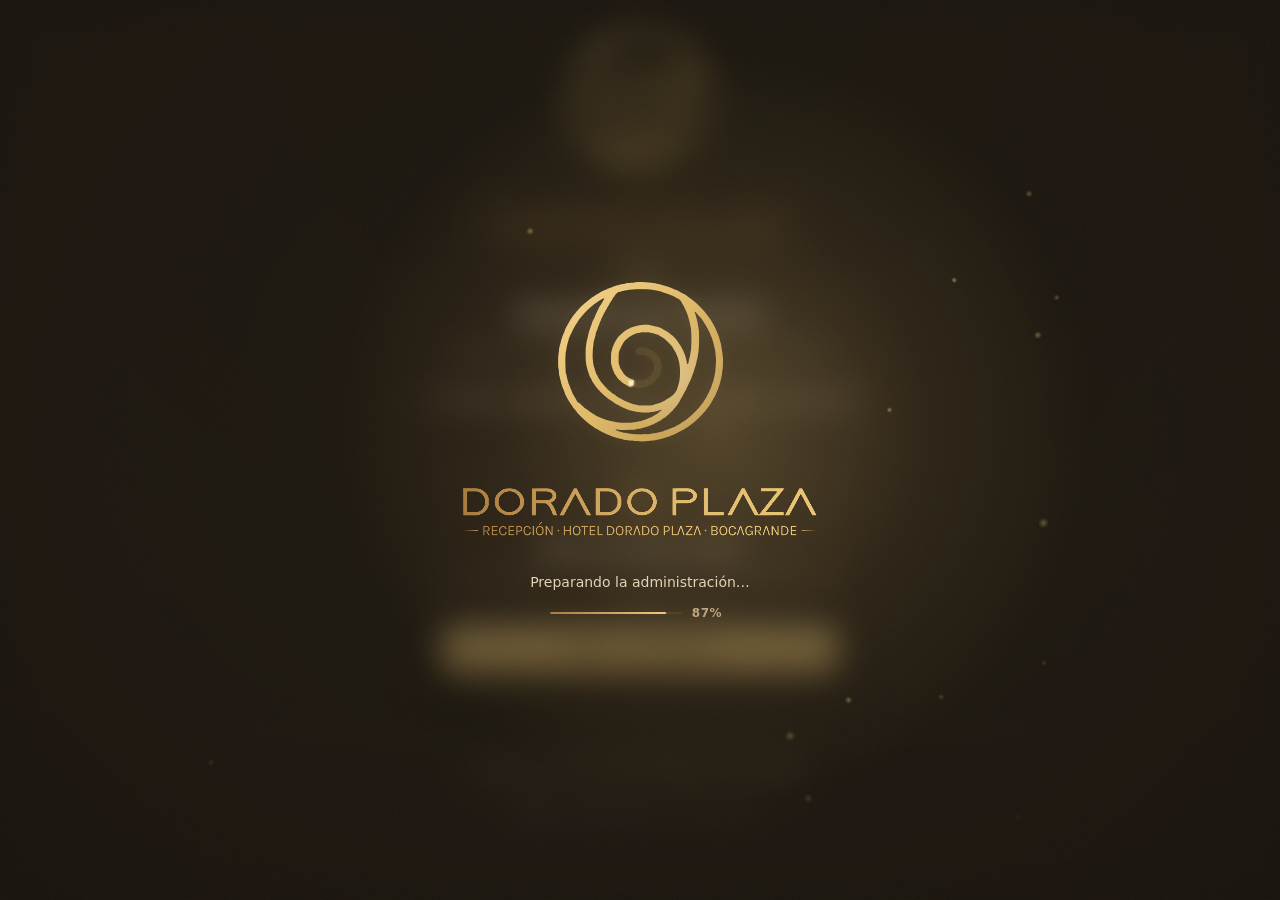
==== commit 6c01853e: "v1.22: pie del editador con el enlace a la extranet y «Editador De Reservas De La Extranet» - Pie de" ====
--- a/sitio/admin/index.html
+++ b/sitio/admin/index.html
@@ -34,7 +34,9 @@
   <link rel="icon" href="../img/favicon-dorado-plaza.svg" type="image/svg+xml">
   <link rel="icon" href="../img/favicon-32.png" sizes="32x32" type="image/png">
   <link rel="apple-touch-icon" href="../img/apple-touch-icon.png">
-  <link rel="preload" href="../css/fuentes/karla-regular-latin.woff2" as="font" type="font/woff2" crossorigin>
+  <!-- v1.22: SIN «preload» de Karla. Con la letra ya guardada en el navegador (al recargar o al volver a la
+       página), Chrome avisaba en la consola que la letra precargada «no se usó en unos segundos». Ahora la
+       pide admin.js (iniciar) apenas arranca, detrás de la pantalla de carga (los títulos salen igual con Karla). -->
   <link rel="stylesheet" href="../css/cargador-dorado.min.css">
   <link rel="stylesheet" href="../css/estilos.css">
   <!-- tema claro/oscuro antes de pintar (el mismo de la web principal) -->
@@ -62,7 +64,7 @@
     <img class="encabezado__logo" src="../img/logo-dorado-plaza-recepcion-bocagrande.webp" width="1200" height="878"
          alt="Dorado Plaza · Recepción · Hotel Dorado Plaza · Bocagrande" fetchpriority="high">
     <!-- VERSIÓN (zona editable): la misma que en ../index.html. Solo el número con «v» minúscula. -->
-    <p class="encabezado__version"><span class="solo-lector">Versión </span><span class="encabezado__version-num">v1.21</span></p>
+    <p class="encabezado__version"><span class="solo-lector">Versión </span><span class="encabezado__version-num">v1.22</span></p>
     <h1 class="encabezado__titulo">Administración</h1>
     <p class="encabezado__sub">Editador de reservas DP · solo para el administrador</p>
 
--- a/sitio/css/estilos.css
+++ b/sitio/css/estilos.css
@@ -477,6 +477,17 @@
 /* ---------- 12. Pie y crédito de JX Enterprise ---------- */
 .pie { max-width: 760px; margin: 36px auto 0; padding: 18px calc(16px + var(--der)) 10px calc(16px + var(--izq)); text-align: center; border-top: 1px solid var(--linea); }
 .pie__nota { font-size: 13px; color: var(--texto-suave); max-width: 34em; margin: 0 auto 6px; text-wrap: balance; }
+/* v1.22 (JX): enlace a la extranet arriba del nombre. Es el patrón .enlace de siempre (letra --texto-fuerte en
+   negrita + raya --oro) con un iconito de descarga en --bronce; así se lee bien (AA) en claro y de noche. */
+.pie__extranet { margin-bottom: 8px; }
+.pie__enlace { font-size: inherit; white-space: nowrap; }       /* la dirección no se parte en dos renglones */
+.pie__junto { white-space: nowrap; }                             /* en celular: «Descarga el Excel desde aquí:» arriba y el enlace entero abajo */
+.pie__icono {
+  display: inline-block; width: 1.1em; height: 1.1em; margin-right: 3px;
+  vertical-align: -0.2em; color: var(--bronce);                 /* el svg es block en «2. Base»: aquí va en la línea */
+}
+@media (hover: hover) { .pie__enlace:hover { text-decoration-thickness: 2px; } }
+.pie__nombre { font-weight: 650; color: var(--texto); }         /* el nombre de la herramienta, un poco más marcado */
 /* Crédito con el formato EXACTO de JX (no cambiar clases ni tipografía) */
 .footer-dev {
   width: 100%;
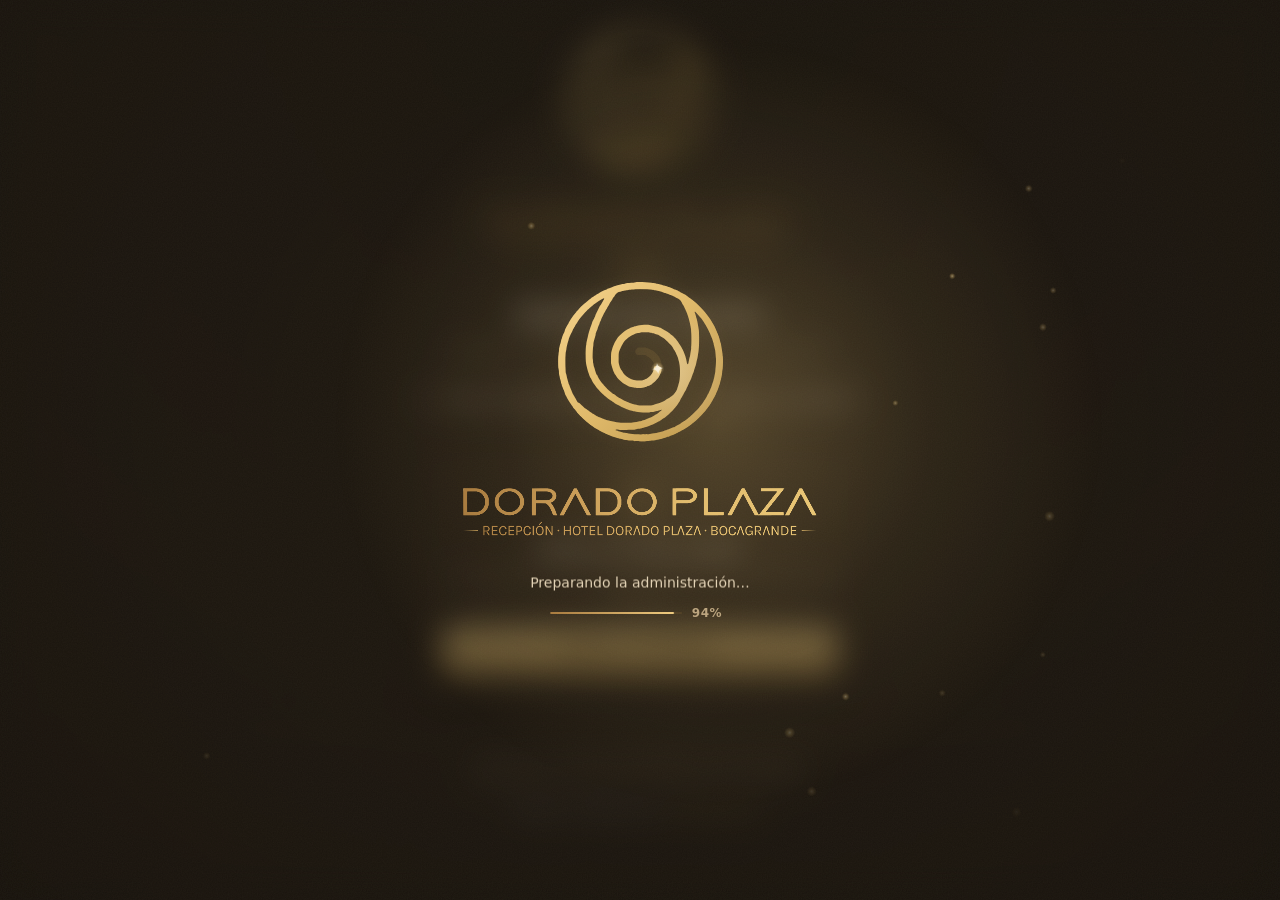
==== commit 46bb2a05: "v1.23: el título dice «Editador De Reservas De La Extranet» y el enlace a la extranet va encima - JX" ====
--- a/sitio/admin/index.html
+++ b/sitio/admin/index.html
@@ -64,7 +64,7 @@
     <img class="encabezado__logo" src="../img/logo-dorado-plaza-recepcion-bocagrande.webp" width="1200" height="878"
          alt="Dorado Plaza · Recepción · Hotel Dorado Plaza · Bocagrande" fetchpriority="high">
     <!-- VERSIÓN (zona editable): la misma que en ../index.html. Solo el número con «v» minúscula. -->
-    <p class="encabezado__version"><span class="solo-lector">Versión </span><span class="encabezado__version-num">v1.22</span></p>
+    <p class="encabezado__version"><span class="solo-lector">Versión </span><span class="encabezado__version-num">v1.23</span></p>
     <h1 class="encabezado__titulo">Administración</h1>
     <p class="encabezado__sub">Editador de reservas DP · solo para el administrador</p>
 
--- a/sitio/css/estilos.css
+++ b/sitio/css/estilos.css
@@ -191,6 +191,17 @@
 .encabezado__version-num { font-weight: 800; color: var(--texto-fuerte); }   /* v1.3: en claro, el bronce no daba el contraste AA sobre la pastilla */
 html[data-tema="oscuro"] .encabezado__version-num { color: var(--bronce); }
 .encabezado__titulo { margin-top: 12px; font-size: clamp(23px, 6.4vw, 30px); letter-spacing: -.01em; }
+/* v1.23 (JX): enlace para bajar el Excel ARRIBA del título. Es el patrón .enlace de siempre (letra --texto-fuerte en
+   negrita + raya --oro) con un iconito de descarga en --bronce: se lee bien (AA) en claro y de noche. */
+.encabezado__extranet { margin-top: 12px; font-size: 14px; color: var(--texto-suave); max-width: 100%; text-wrap: balance; }
+.encabezado__enlace { font-size: inherit; white-space: nowrap; }   /* la dirección no se parte en dos renglones */
+.encabezado__junto { white-space: nowrap; }                       /* en celular: «Descarga el Excel desde aquí:» arriba y el enlace entero abajo */
+.encabezado__icono {
+  display: inline-block; width: 1.1em; height: 1.1em; margin-right: 3px;
+  vertical-align: -0.2em; color: var(--bronce);                   /* el svg es block en «2. Base»: aquí va en la línea */
+}
+@media (hover: hover) { .encabezado__enlace:hover { text-decoration-thickness: 2px; } }
+.encabezado__extranet + .encabezado__titulo { margin-top: 6px; max-width: 100%; text-wrap: balance; }   /* el título largo baja en renglones parejos */
 .encabezado__sub { margin-top: 6px; font-size: 14.5px; color: var(--texto-suave); max-width: 30em; text-wrap: balance; }
 
 .ajustes-rapidos {
@@ -477,17 +488,6 @@
 /* ---------- 12. Pie y crédito de JX Enterprise ---------- */
 .pie { max-width: 760px; margin: 36px auto 0; padding: 18px calc(16px + var(--der)) 10px calc(16px + var(--izq)); text-align: center; border-top: 1px solid var(--linea); }
 .pie__nota { font-size: 13px; color: var(--texto-suave); max-width: 34em; margin: 0 auto 6px; text-wrap: balance; }
-/* v1.22 (JX): enlace a la extranet arriba del nombre. Es el patrón .enlace de siempre (letra --texto-fuerte en
-   negrita + raya --oro) con un iconito de descarga en --bronce; así se lee bien (AA) en claro y de noche. */
-.pie__extranet { margin-bottom: 8px; }
-.pie__enlace { font-size: inherit; white-space: nowrap; }       /* la dirección no se parte en dos renglones */
-.pie__junto { white-space: nowrap; }                             /* en celular: «Descarga el Excel desde aquí:» arriba y el enlace entero abajo */
-.pie__icono {
-  display: inline-block; width: 1.1em; height: 1.1em; margin-right: 3px;
-  vertical-align: -0.2em; color: var(--bronce);                 /* el svg es block en «2. Base»: aquí va en la línea */
-}
-@media (hover: hover) { .pie__enlace:hover { text-decoration-thickness: 2px; } }
-.pie__nombre { font-weight: 650; color: var(--texto); }         /* el nombre de la herramienta, un poco más marcado */
 /* Crédito con el formato EXACTO de JX (no cambiar clases ni tipografía) */
 .footer-dev {
   width: 100%;
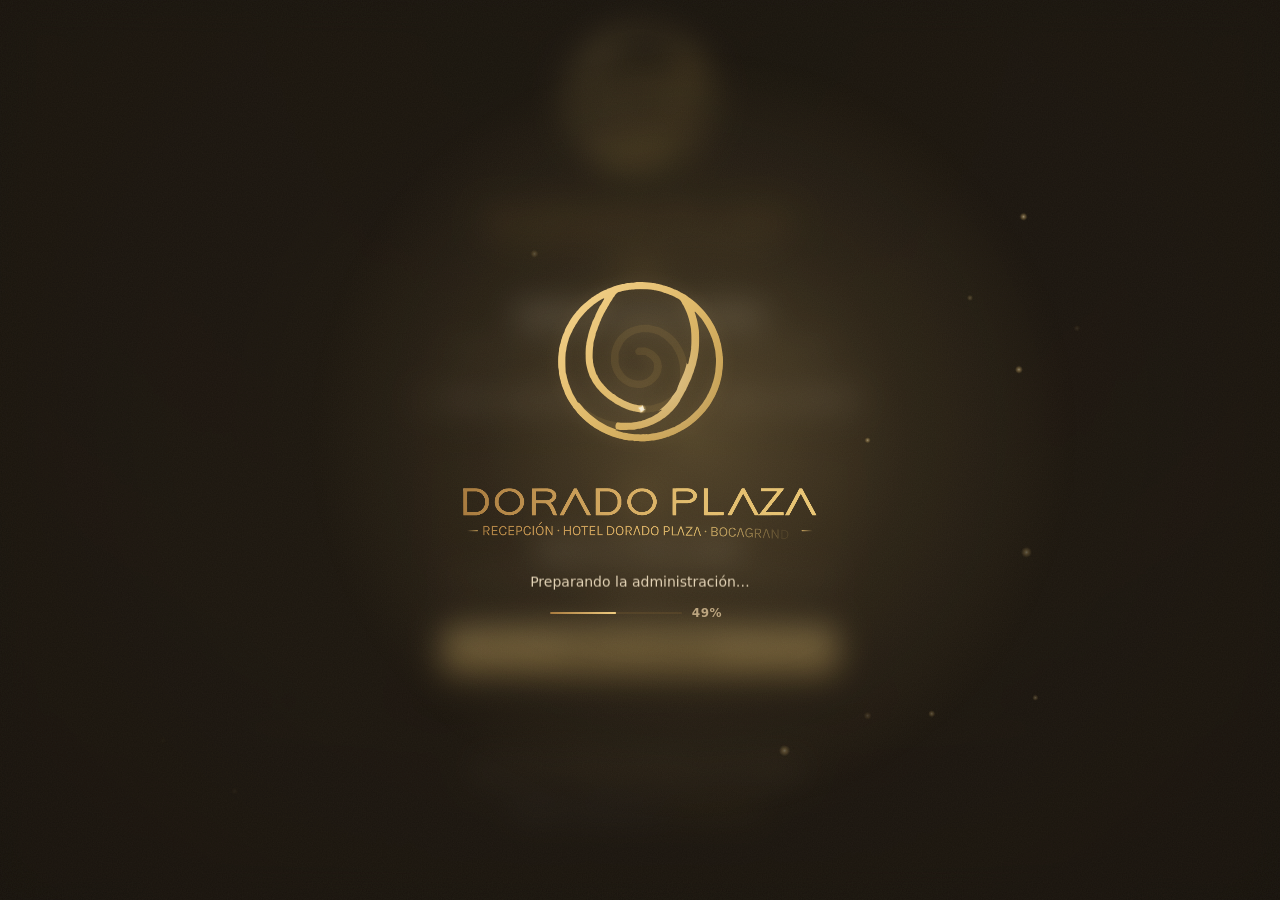
==== commit 05f2107d: "v1.24: el enlace a la extranet vuelve al pie; solo cambia el título - JX: «eso de descargar Excel dé" ====
--- a/sitio/admin/index.html
+++ b/sitio/admin/index.html
@@ -64,7 +64,7 @@
     <img class="encabezado__logo" src="../img/logo-dorado-plaza-recepcion-bocagrande.webp" width="1200" height="878"
          alt="Dorado Plaza · Recepción · Hotel Dorado Plaza · Bocagrande" fetchpriority="high">
     <!-- VERSIÓN (zona editable): la misma que en ../index.html. Solo el número con «v» minúscula. -->
-    <p class="encabezado__version"><span class="solo-lector">Versión </span><span class="encabezado__version-num">v1.23</span></p>
+    <p class="encabezado__version"><span class="solo-lector">Versión </span><span class="encabezado__version-num">v1.24</span></p>
     <h1 class="encabezado__titulo">Administración</h1>
     <p class="encabezado__sub">Editador de reservas DP · solo para el administrador</p>
 
--- a/sitio/css/estilos.css
+++ b/sitio/css/estilos.css
@@ -190,18 +190,7 @@
 }
 .encabezado__version-num { font-weight: 800; color: var(--texto-fuerte); }   /* v1.3: en claro, el bronce no daba el contraste AA sobre la pastilla */
 html[data-tema="oscuro"] .encabezado__version-num { color: var(--bronce); }
-.encabezado__titulo { margin-top: 12px; font-size: clamp(23px, 6.4vw, 30px); letter-spacing: -.01em; }
-/* v1.23 (JX): enlace para bajar el Excel ARRIBA del título. Es el patrón .enlace de siempre (letra --texto-fuerte en
-   negrita + raya --oro) con un iconito de descarga en --bronce: se lee bien (AA) en claro y de noche. */
-.encabezado__extranet { margin-top: 12px; font-size: 14px; color: var(--texto-suave); max-width: 100%; text-wrap: balance; }
-.encabezado__enlace { font-size: inherit; white-space: nowrap; }   /* la dirección no se parte en dos renglones */
-.encabezado__junto { white-space: nowrap; }                       /* en celular: «Descarga el Excel desde aquí:» arriba y el enlace entero abajo */
-.encabezado__icono {
-  display: inline-block; width: 1.1em; height: 1.1em; margin-right: 3px;
-  vertical-align: -0.2em; color: var(--bronce);                   /* el svg es block en «2. Base»: aquí va en la línea */
-}
-@media (hover: hover) { .encabezado__enlace:hover { text-decoration-thickness: 2px; } }
-.encabezado__extranet + .encabezado__titulo { margin-top: 6px; max-width: 100%; text-wrap: balance; }   /* el título largo baja en renglones parejos */
+.encabezado__titulo { margin-top: 12px; font-size: clamp(23px, 6.4vw, 30px); letter-spacing: -.01em; max-width: 100%; text-wrap: balance; }   /* v1.23: título largo → en celular baja en 2 renglones parejos */
 .encabezado__sub { margin-top: 6px; font-size: 14.5px; color: var(--texto-suave); max-width: 30em; text-wrap: balance; }
 
 .ajustes-rapidos {
@@ -488,6 +477,16 @@
 /* ---------- 12. Pie y crédito de JX Enterprise ---------- */
 .pie { max-width: 760px; margin: 36px auto 0; padding: 18px calc(16px + var(--der)) 10px calc(16px + var(--izq)); text-align: center; border-top: 1px solid var(--linea); }
 .pie__nota { font-size: 13px; color: var(--texto-suave); max-width: 34em; margin: 0 auto 6px; text-wrap: balance; }
+/* v1.22 / v1.24 (JX): enlace a la extranet, primera línea del pie. Es el patrón .enlace de siempre (letra --texto-fuerte
+   en negrita + raya --oro) con un iconito de descarga en --bronce; así se lee bien (AA) en claro y de noche. */
+.pie__extranet { margin-bottom: 8px; }
+.pie__enlace { font-size: inherit; white-space: nowrap; }       /* la dirección no se parte en dos renglones */
+.pie__junto { white-space: nowrap; }                             /* en celular: «Descarga el Excel desde aquí:» arriba y el enlace entero abajo */
+.pie__icono {
+  display: inline-block; width: 1.1em; height: 1.1em; margin-right: 3px;
+  vertical-align: -0.2em; color: var(--bronce);                 /* el svg es block en «2. Base»: aquí va en la línea */
+}
+@media (hover: hover) { .pie__enlace:hover { text-decoration-thickness: 2px; } }
 /* Crédito con el formato EXACTO de JX (no cambiar clases ni tipografía) */
 .footer-dev {
   width: 100%;
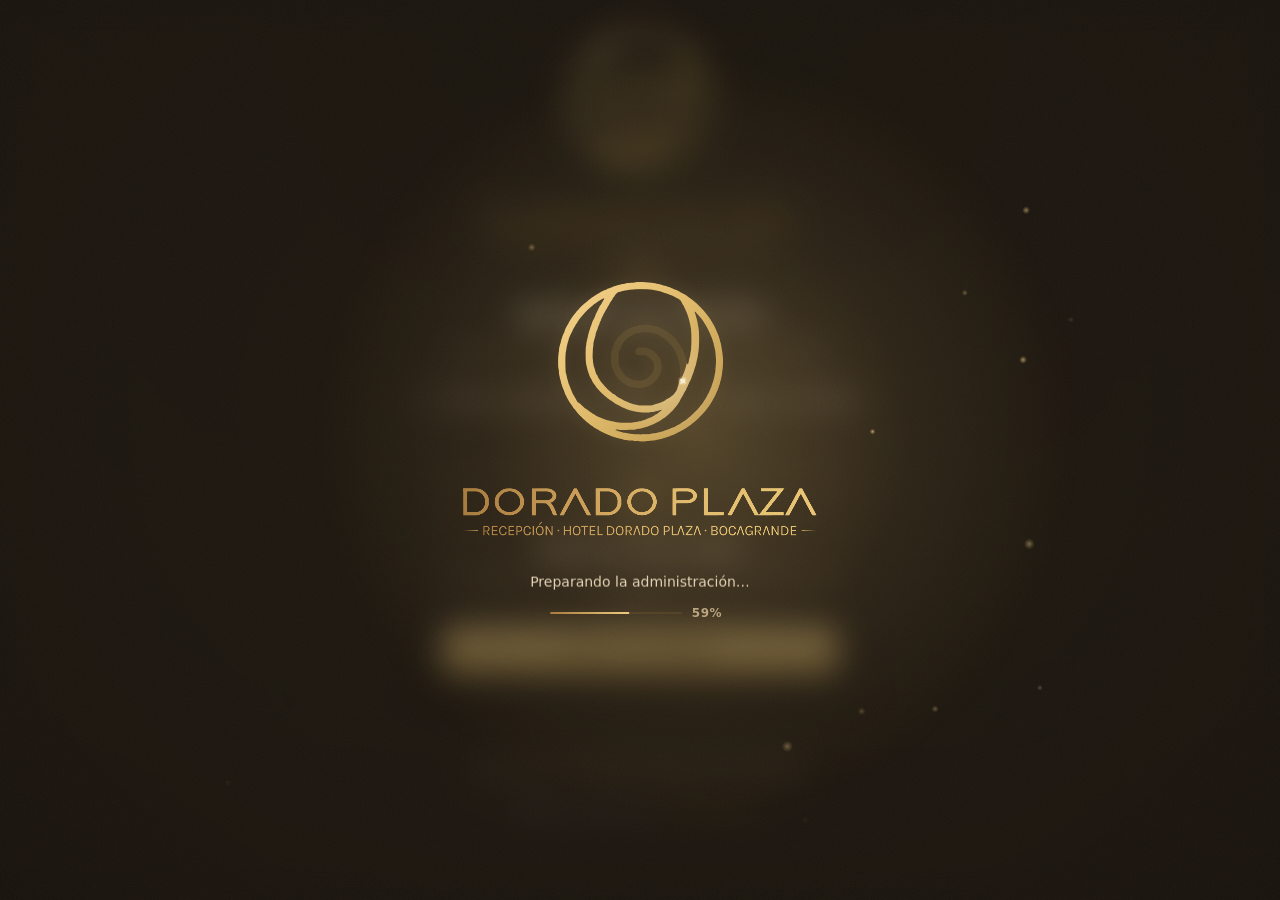
==== commit 60e0e3cc: "v1.25: el enlace a la extranet sube (debajo de «Entrar» y de «Sube el Excel») Co-Authored-By: Claude" ====
--- a/sitio/admin/index.html
+++ b/sitio/admin/index.html
@@ -64,7 +64,7 @@
     <img class="encabezado__logo" src="../img/logo-dorado-plaza-recepcion-bocagrande.webp" width="1200" height="878"
          alt="Dorado Plaza · Recepción · Hotel Dorado Plaza · Bocagrande" fetchpriority="high">
     <!-- VERSIÓN (zona editable): la misma que en ../index.html. Solo el número con «v» minúscula. -->
-    <p class="encabezado__version"><span class="solo-lector">Versión </span><span class="encabezado__version-num">v1.24</span></p>
+    <p class="encabezado__version"><span class="solo-lector">Versión </span><span class="encabezado__version-num">v1.25</span></p>
     <h1 class="encabezado__titulo">Administración</h1>
     <p class="encabezado__sub">Editador de reservas DP · solo para el administrador</p>
 
--- a/sitio/css/estilos.css
+++ b/sitio/css/estilos.css
@@ -477,16 +477,17 @@
 /* ---------- 12. Pie y crédito de JX Enterprise ---------- */
 .pie { max-width: 760px; margin: 36px auto 0; padding: 18px calc(16px + var(--der)) 10px calc(16px + var(--izq)); text-align: center; border-top: 1px solid var(--linea); }
 .pie__nota { font-size: 13px; color: var(--texto-suave); max-width: 34em; margin: 0 auto 6px; text-wrap: balance; }
-/* v1.22 / v1.24 (JX): enlace a la extranet, primera línea del pie. Es el patrón .enlace de siempre (letra --texto-fuerte
-   en negrita + raya --oro) con un iconito de descarga en --bronce; así se lee bien (AA) en claro y de noche. */
-.pie__extranet { margin-bottom: 8px; }
-.pie__enlace { font-size: inherit; white-space: nowrap; }       /* la dirección no se parte en dos renglones */
-.pie__junto { white-space: nowrap; }                             /* en celular: «Descarga el Excel desde aquí:» arriba y el enlace entero abajo */
-.pie__icono {
+/* Enlace a la extranet (v1.22; v1.25 ya no va en el pie: debajo de la tarjeta de «Entrar» y de los pasos de «Sube el
+   Excel», con aire para no pegarse). Es el patrón .enlace de siempre (letra --texto-fuerte en negrita + raya --oro) con
+   un iconito de descarga en --bronce; así se lee bien (AA) en claro y de noche. */
+.extranet { margin: 22px auto 0; max-width: 34em; font-size: 14px; color: var(--texto-suave); text-align: center; text-wrap: balance; }
+.extranet__enlace { font-size: inherit; white-space: nowrap; }   /* la dirección no se parte en dos renglones */
+.extranet__junto { white-space: nowrap; }                        /* en celular: «Descarga el Excel desde aquí:» arriba y el enlace entero abajo */
+.extranet__icono {
   display: inline-block; width: 1.1em; height: 1.1em; margin-right: 3px;
   vertical-align: -0.2em; color: var(--bronce);                 /* el svg es block en «2. Base»: aquí va en la línea */
 }
-@media (hover: hover) { .pie__enlace:hover { text-decoration-thickness: 2px; } }
+@media (hover: hover) { .extranet__enlace:hover { text-decoration-thickness: 2px; } }
 /* Crédito con el formato EXACTO de JX (no cambiar clases ni tipografía) */
 .footer-dev {
   width: 100%;
@@ -688,7 +689,7 @@
 html.pide-entrar main > .seccion:not(#entrar),
 html.pide-entrar .ajustes-rapidos, html.pide-entrar .acciones, html.pide-entrar .encabezado__sub,
 html.pide-entrar .saltar { display: none !important; }
-.entrar { display: flex; justify-content: center; }
+.entrar { display: flex; flex-direction: column; align-items: center; }   /* v1.25: la tarjeta y, debajo, el enlace a la extranet */
 .entrar__caja { width: 100%; max-width: 440px; display: flex; flex-direction: column; text-align: left; }
 .entrar__icono {
   align-self: center; display: grid; place-items: center; width: 52px; height: 52px; border-radius: 50%;
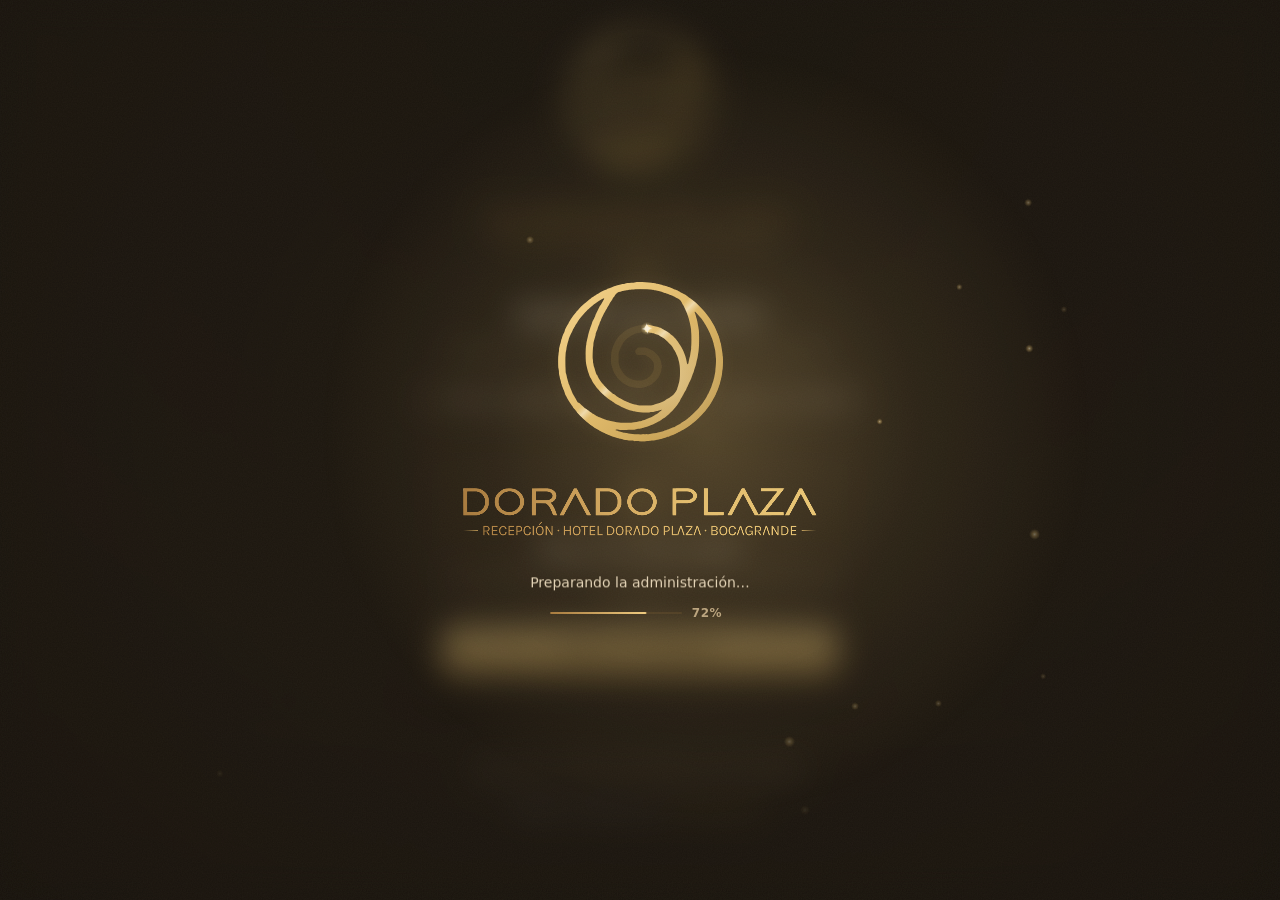
==== commit c71aa47c: "v1.26: la sesión se cierra a las 2 horas sin usar (antes 30 min) Co-Authored-By: Claude Opus 5.5 <no" ====
--- a/sitio/admin/index.html
+++ b/sitio/admin/index.html
@@ -64,7 +64,7 @@
     <img class="encabezado__logo" src="../img/logo-dorado-plaza-recepcion-bocagrande.webp" width="1200" height="878"
          alt="Dorado Plaza · Recepción · Hotel Dorado Plaza · Bocagrande" fetchpriority="high">
     <!-- VERSIÓN (zona editable): la misma que en ../index.html. Solo el número con «v» minúscula. -->
-    <p class="encabezado__version"><span class="solo-lector">Versión </span><span class="encabezado__version-num">v1.25</span></p>
+    <p class="encabezado__version"><span class="solo-lector">Versión </span><span class="encabezado__version-num">v1.26</span></p>
     <h1 class="encabezado__titulo">Administración</h1>
     <p class="encabezado__sub">Editador de reservas DP · solo para el administrador</p>
 
@@ -299,7 +299,7 @@
     </div>
   </dialog>
 
-  <!-- VENTANITA «¿SIGUES AHÍ?»: 1 minuto antes de cerrar la sesión por 30 min sin usar (igual a la web principal). -->
+  <!-- VENTANITA «¿SIGUES AHÍ?»: 1 minuto antes de cerrar la sesión por 2 horas sin usar (igual a la web principal). -->
   <dialog class="dialogo resultado" id="dlg-sigues" data-tipo="salir" aria-labelledby="sig-titulo" aria-describedby="sig-texto">
     <div class="dialogo__caja resultado__caja">
       <svg class="resultado__icono" viewBox="0 0 52 52" aria-hidden="true">
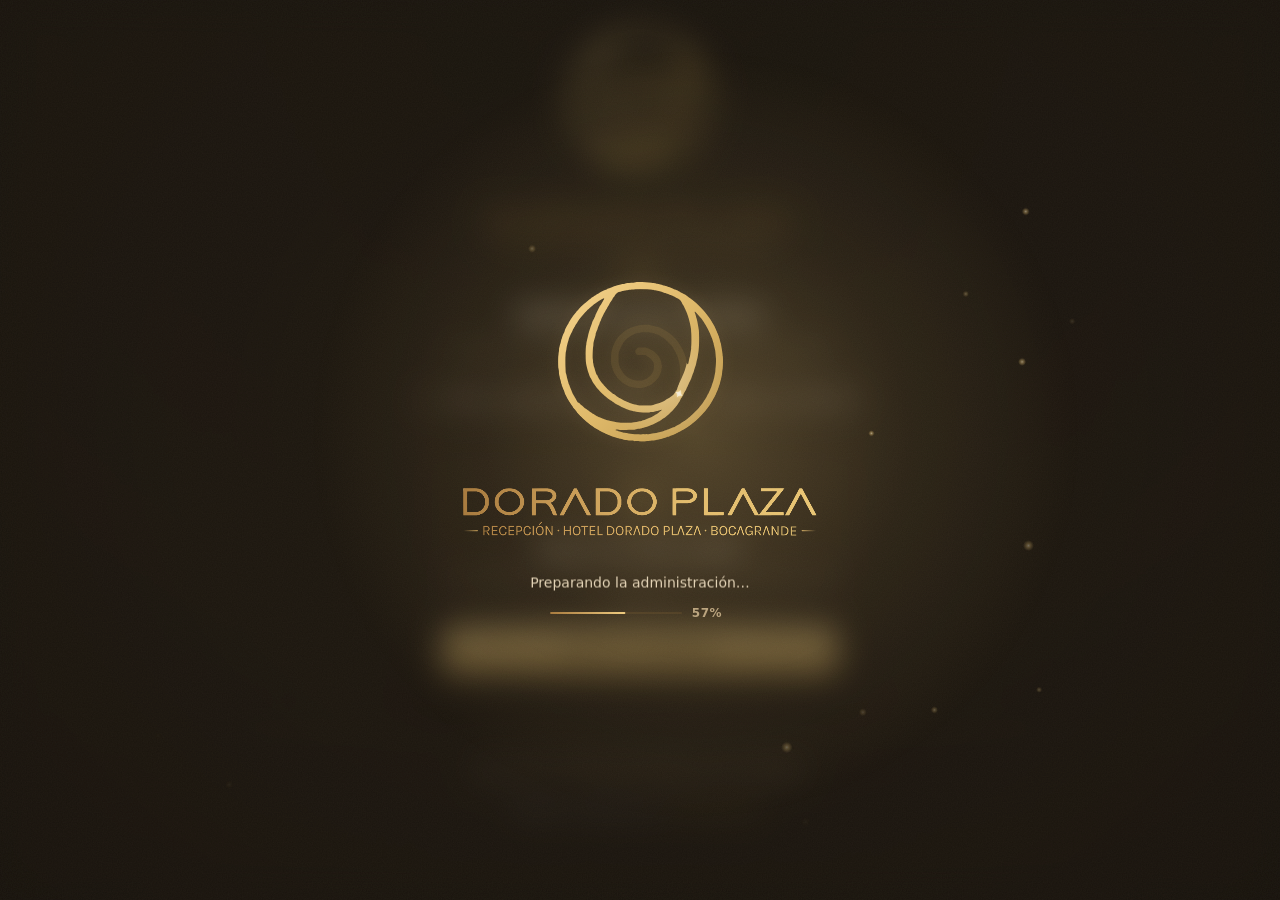
==== commit 3ba76699: "v2.0: botones en vez de enlaces de texto, sesión solo a las 2 h sin usar (+ v1.27: tema y sonido por" ====
--- a/sitio/admin/index.html
+++ b/sitio/admin/index.html
@@ -64,7 +64,7 @@
     <img class="encabezado__logo" src="../img/logo-dorado-plaza-recepcion-bocagrande.webp" width="1200" height="878"
          alt="Dorado Plaza · Recepción · Hotel Dorado Plaza · Bocagrande" fetchpriority="high">
     <!-- VERSIÓN (zona editable): la misma que en ../index.html. Solo el número con «v» minúscula. -->
-    <p class="encabezado__version"><span class="solo-lector">Versión </span><span class="encabezado__version-num">v1.26</span></p>
+    <p class="encabezado__version"><span class="solo-lector">Versión </span><span class="encabezado__version-num">v2.0</span></p>
     <h1 class="encabezado__titulo">Administración</h1>
     <p class="encabezado__sub">Editador de reservas DP · solo para el administrador</p>
 
@@ -116,7 +116,7 @@
           <summary>¿Olvidaste tu contraseña?</summary>
           <p>Usa el rescate de Cloudflare (<strong>RESCATE_ADMIN</strong> y <strong>CLAVE_INICIAL</strong>): los pasos están en el README.</p>
         </details>
-        <p class="entrar__volver"><a class="enlace" href="../">Volver al editador</a></p>
+        <p class="entrar__volver"><a class="boton boton--secundario boton--chico" href="../">Volver al editador</a></p>   <!-- v2.0: botón, ya no enlace de texto -->
       </form>
     </section>
 
@@ -157,7 +157,8 @@
           <h3 class="subtitulo">Usuarios de recepción</h3>
           <button type="button" class="boton boton--secundario boton--chico" id="btn-nuevo-usuario">+ Nuevo usuario</button>
         </div>
-        <p class="nota">Cada uno entra con su nombre y apellido. Si alguien se va, desactívalo: no podrá entrar y lo demás sigue igual.</p>
+        <p class="nota">Cada uno entra con su nombre y apellido. Toca a alguien para ver sus opciones. Si alguien se va, desactívalo: no podrá entrar y lo demás sigue igual.</p>
+        <!-- v1.27: cada <li> trae un <details class="usuario"> (cerrado: nombre y chips; abierto: cómo entra y sus botones) -->
         <ul class="usuarios" id="lista-usuarios"></ul>
       </div>
     </section>
@@ -216,9 +217,10 @@
         <p class="campo__error" id="c-error" role="alert" hidden></p>
         <button type="submit" class="boton boton--secundario cuenta__boton" id="btn-cambiar-clave">Cambiar contraseña</button>
       </form>
+      <!-- v2.0 (JX: «que sean botones mejor… así se ve solo algo escrito»): «Cerrar» y «Salir de este equipo» son botones -->
       <div class="dialogo__extra" id="cuenta-extra">
-        <button type="button" class="enlace" id="btn-cerrar-cuenta">Cerrar</button>
-        <button type="button" class="enlace enlace--peligro" id="btn-salir">Salir de este equipo</button>
+        <button type="button" class="boton boton--secundario boton--chico" id="btn-cerrar-cuenta">Cerrar</button>
+        <button type="button" class="boton boton--secundario boton--chico boton--eliminar" id="btn-salir"><svg viewBox="0 0 24 24" aria-hidden="true"><path d="M10.5 4.5H5.5v15h5M14.5 8l4 4-4 4M18.5 12H9.5" fill="none" stroke="currentColor" stroke-width="1.8" stroke-linecap="round" stroke-linejoin="round"/></svg>Salir de este equipo</button>
       </div>
     </div>
   </dialog>
--- a/sitio/css/estilos.css
+++ b/sitio/css/estilos.css
@@ -365,7 +365,8 @@
 .aviso-nombre-malo { color: var(--error); font-weight: 800; white-space: normal; overflow-wrap: anywhere; }
 .aviso-nombre-malo svg { display: inline-block; width: 1.05em; height: 1.05em; margin: 0 .22em 0 .08em; vertical-align: -.16em; }
 .avisos li[data-tipo="bien"] { border-left-color: var(--s-verde); }
-.avisos .enlace { margin-left: 4px; }
+/* v2.0: las acciones dentro de un aviso («Usar 17/11/2026», «Corregir las sugeridas») son botones chicos en su propio renglón */
+.avisos .boton { display: flex; width: max-content; max-width: 100%; margin-top: 8px; white-space: normal; }
 .avisos small { display: block; margin-top: 3px; font-size: 13px; color: var(--texto-suave); word-break: break-word; }
 
 .novedades { margin-top: 12px; }
@@ -415,7 +416,14 @@
 .reserva__marcas { display: flex; flex-wrap: wrap; gap: 5px; margin-top: 5px; }
 .reserva__marcas:empty { display: none; }
 .reserva__detalle { margin-top: 4px; font-size: 13px; color: var(--texto-suave); overflow-wrap: anywhere; }
-.reserva__editar { font-size: 13px; font-weight: 700; color: var(--texto-fuerte); text-decoration: underline; text-decoration-color: var(--oro); text-underline-offset: 3px; }
+/* v2.0 (JX: «que sean botones… no dejar ninguno así»): «Corregir» se ve como un botón chico (antes texto subrayado).
+   Es solo el dibujo: toda la tarjeta .reserva es el botón. */
+.reserva__editar {
+  display: inline-flex; align-items: center; min-height: 34px; padding: 0 12px; border-radius: 10px;
+  font-size: 13px; font-weight: 700; color: var(--texto-fuerte); white-space: nowrap;
+  background: var(--superficie-2); border: 1px solid var(--linea-2);
+}
+@media (hover: hover) { .reserva:hover .reserva__editar { border-color: var(--oro); } }
 .lista__acciones { display: flex; justify-content: center; margin-top: 12px; }
 .lista__acciones .boton { width: 100%; max-width: 380px; }
 .quitadas { margin-top: 14px; font-size: 14.5px; }
@@ -443,7 +451,7 @@
 .historial__info { display: grid; gap: 1px; min-width: 0; }
 .historial__fecha { font-weight: 750; color: var(--texto-fuerte); }
 .historial__meta { font-size: 13.5px; color: var(--texto-suave); overflow-wrap: anywhere; }
-.historial__botones { display: flex; align-items: center; gap: 4px 14px; }
+.historial__botones { display: flex; flex-wrap: wrap; align-items: center; gap: 8px; }   /* v2.0: «Abrir» y «Borrar», los dos botones */
 .historial__nota { margin-top: 10px; }
 .historial__filtro { margin-bottom: 12px; max-width: 360px; }   /* v1.15: solo el admin */
 
@@ -548,7 +556,13 @@
 .dialogo__texto { font-size: 16px; color: var(--texto-fuerte); margin-bottom: 16px; }
 .dialogo__botones { display: flex; flex-wrap: wrap; gap: 8px; margin-top: 6px; }
 .dialogo__botones .boton { flex: 1 1 140px; }
-.dialogo__extra { display: flex; flex-wrap: wrap; justify-content: space-between; gap: 8px; margin-top: 10px; }
+/* v2.0 (JX: «que sean botones mejor… así se ve solo algo escrito y ya, muy básico»): lo de abajo de las ventanitas
+   («Cerrar», «Salir de este equipo», «Ir a Administración», «Volver a lo del Excel», «Quitar de la hoja») son
+   botones chicos (.boton--secundario .boton--chico; los de borrar o salir con .boton--eliminar, letra roja) que
+   reparten el ancho; en celular angosto quedan uno por renglón. */
+.dialogo__extra { display: flex; flex-wrap: wrap; gap: 8px; margin-top: 12px; }
+.dialogo__extra .boton { flex: 1 1 150px; }
+.dialogo__extra .boton[hidden] { display: none; }
 .sugerencias { display: flex; flex-wrap: wrap; align-items: center; gap: 6px; margin: -4px 0 12px; font-size: 13px; color: var(--texto-suave); }
 .sugerencias .boton { min-height: 34px; padding: 0 10px; font-size: 13px; font-weight: 650; border-radius: 10px; text-align: left; overflow-wrap: anywhere; }
 .aviso {
@@ -748,14 +762,28 @@
 .admin__cabeza .subtitulo { margin: 0; }
 .usuarios, .actividad { list-style: none; margin: 12px 0 0; padding: 0; display: grid; gap: 8px; }
 .usuarios li {
-  display: flex; flex-wrap: wrap; align-items: center; justify-content: space-between; gap: 8px 12px;
-  padding: 11px 14px; background: var(--superficie-2); border: 1px solid var(--linea); border-radius: 14px;
-}
+  background: var(--superficie-2); border: 1px solid var(--linea); border-radius: 14px; overflow: hidden;
+}
+/* v1.27: cada usuario se despliega, con la misma flechita de los días del historial (.dia) */
+.usuario > summary {
+  position: relative; list-style: none; display: flex; align-items: center;
+  min-height: 52px; padding: 10px 46px 10px 14px; cursor: pointer;
+}
+.usuario > summary::-webkit-details-marker { display: none; }
+.usuario > summary::after {
+  content: ""; position: absolute; right: 19px; top: 50%; width: 8px; height: 8px; margin-top: -6px;
+  border-right: 2px solid var(--bronce); border-bottom: 2px solid var(--bronce); transform: rotate(45deg); transition: transform .2s;
+}
+.usuario[open] > summary::after { transform: rotate(-135deg); margin-top: -2px; }
+.usuario[open] > summary { border-bottom: 1px solid var(--linea); }
+.usuario__cuerpo { display: grid; gap: 8px; padding: 10px 14px 12px; }
+@media (hover: hover) { .usuario > summary:hover { background: var(--oro-palido); } }
 .usuarios li[data-activo="no"] { border-style: dashed; background: var(--superficie); }   /* sin transparencia: el texto conserva su contraste */
 .usuarios__info { display: grid; gap: 2px; min-width: 0; }
 .usuarios__nombre { display: flex; flex-wrap: wrap; align-items: center; gap: 4px 8px; font-weight: 750; color: var(--texto-fuerte); overflow-wrap: anywhere; }
 .usuarios__meta { font-size: 13.5px; color: var(--texto-suave); overflow-wrap: anywhere; }
-.usuarios__botones { display: flex; flex-wrap: wrap; align-items: center; gap: 4px 14px; }
+.usuarios__botones { display: flex; flex-wrap: wrap; align-items: center; gap: 8px; }
+.usuarios__botones .boton { flex: 1 1 9.5em; }   /* v2.0: botones chicos que reparten el renglón (en celular, de a dos o uno) */
 .actividad { gap: 0; }
 .actividad li {
   display: grid; grid-template-columns: 6.4em minmax(0, 1fr); gap: 2px 12px; padding: 9px 2px;   /* v1.21: columna de la hora fija */
@@ -767,6 +795,7 @@
 .actividad__que strong { margin-right: 4px; }
 /* v1.21 · página /admin: la puerta y los avisos de «solo administrador» / «sin nube» usan la misma tarjeta de Entrar */
 .entrar__volver { margin-top: 12px; text-align: center; font-size: 14px; }
+.entrar__volver .boton { width: 100%; }   /* v2.0: «Volver al editador» en la puerta de /admin es botón */
 .sin-acceso__texto { text-align: center; margin-bottom: 16px; }
 .sin-acceso__botones { display: grid; gap: 10px; }
 .sin-acceso__botones .boton { width: 100%; }
